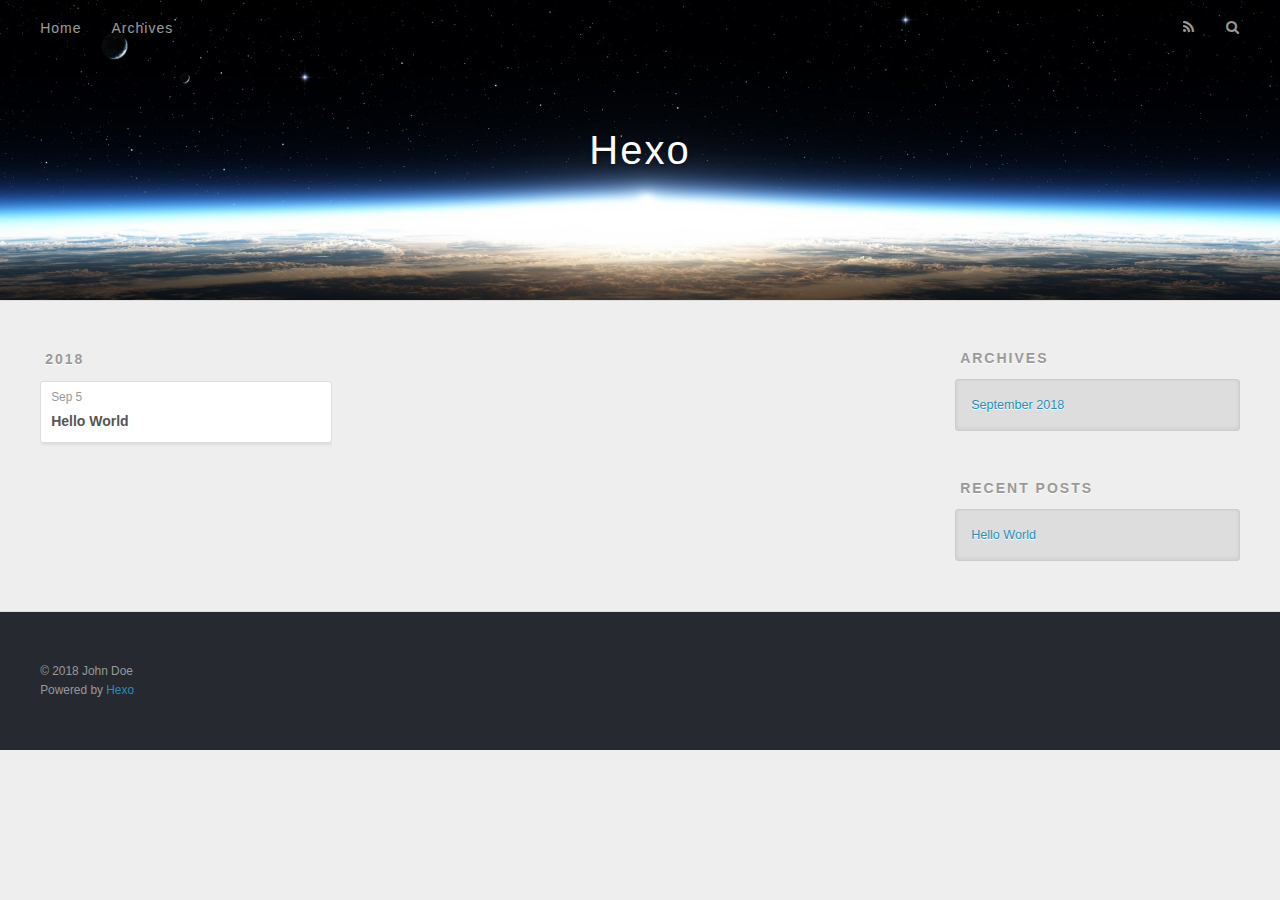
==== archives/index.html @ 798771f1 "Site updated: 2018-09-05 18:01:22" ====
<!DOCTYPE html>
<html>
<head>
  <meta charset="utf-8">
  

  
  <title>Archives | Hexo</title>
  <meta name="viewport" content="width=device-width, initial-scale=1, maximum-scale=1">
  <meta property="og:type" content="website">
<meta property="og:title" content="Hexo">
<meta property="og:url" content="http://yoursite.com/archives/index.html">
<meta property="og:site_name" content="Hexo">
<meta property="og:locale" content="default">
<meta name="twitter:card" content="summary">
<meta name="twitter:title" content="Hexo">
  
    <link rel="alternate" href="/atom.xml" title="Hexo" type="application/atom+xml">
  
  
    <link rel="icon" href="/favicon.png">
  
  
    <link href="//fonts.googleapis.com/css?family=Source+Code+Pro" rel="stylesheet" type="text/css">
  
  <link rel="stylesheet" href="/css/style.css">
</head>

<body>
  <div id="container">
    <div id="wrap">
      <header id="header">
  <div id="banner"></div>
  <div id="header-outer" class="outer">
    <div id="header-title" class="inner">
      <h1 id="logo-wrap">
        <a href="/" id="logo">Hexo</a>
      </h1>
      
    </div>
    <div id="header-inner" class="inner">
      <nav id="main-nav">
        <a id="main-nav-toggle" class="nav-icon"></a>
        
          <a class="main-nav-link" href="/">Home</a>
        
          <a class="main-nav-link" href="/archives">Archives</a>
        
      </nav>
      <nav id="sub-nav">
        
          <a id="nav-rss-link" class="nav-icon" href="/atom.xml" title="RSS Feed"></a>
        
        <a id="nav-search-btn" class="nav-icon" title="Search"></a>
      </nav>
      <div id="search-form-wrap">
        <form action="//google.com/search" method="get" accept-charset="UTF-8" class="search-form"><input type="search" name="q" class="search-form-input" placeholder="Search"><button type="submit" class="search-form-submit">&#xF002;</button><input type="hidden" name="sitesearch" value="http://yoursite.com"></form>
      </div>
    </div>
  </div>
</header>
      <div class="outer">
        <section id="main">
  
  
    
    
      
      
      <section class="archives-wrap">
        <div class="archive-year-wrap">
          <a href="/archives/2018" class="archive-year">2018</a>
        </div>
        <div class="archives">
    
    <article class="archive-article archive-type-post">
  <div class="archive-article-inner">
    <header class="archive-article-header">
      <a href="/2018/09/05/hello-world/" class="archive-article-date">
  <time datetime="2018-09-05T09:45:13.000Z" itemprop="datePublished">Sep 5</time>
</a>
      
  
    <h1 itemprop="name">
      <a class="archive-article-title" href="/2018/09/05/hello-world/">Hello World</a>
    </h1>
  

    </header>
  </div>
</article>
  
  
    </div></section>
  


</section>
        
          <aside id="sidebar">
  
    

  
    

  
    
  
    
  <div class="widget-wrap">
    <h3 class="widget-title">Archives</h3>
    <div class="widget">
      <ul class="archive-list"><li class="archive-list-item"><a class="archive-list-link" href="/archives/2018/09/">September 2018</a></li></ul>
    </div>
  </div>


  
    
  <div class="widget-wrap">
    <h3 class="widget-title">Recent Posts</h3>
    <div class="widget">
      <ul>
        
          <li>
            <a href="/2018/09/05/hello-world/">Hello World</a>
          </li>
        
      </ul>
    </div>
  </div>

  
</aside>
        
      </div>
      <footer id="footer">
  
  <div class="outer">
    <div id="footer-info" class="inner">
      &copy; 2018 John Doe<br>
      Powered by <a href="http://hexo.io/" target="_blank">Hexo</a>
    </div>
  </div>
</footer>
    </div>
    <nav id="mobile-nav">
  
    <a href="/" class="mobile-nav-link">Home</a>
  
    <a href="/archives" class="mobile-nav-link">Archives</a>
  
</nav>
    

<script src="//ajax.googleapis.com/ajax/libs/jquery/2.0.3/jquery.min.js"></script>


  <link rel="stylesheet" href="/fancybox/jquery.fancybox.css">
  <script src="/fancybox/jquery.fancybox.pack.js"></script>


<script src="/js/script.js"></script>



  </div>
</body>
</html>
---- css/style.css ----
body {
  width: 100%;
}
body:before,
body:after {
  content: "";
  display: table;
}
body:after {
  clear: both;
}
html,
body,
div,
span,
applet,
object,
iframe,
h1,
h2,
h3,
h4,
h5,
h6,
p,
blockquote,
pre,
a,
abbr,
acronym,
address,
big,
cite,
code,
del,
dfn,
em,
img,
ins,
kbd,
q,
s,
samp,
small,
strike,
strong,
sub,
sup,
tt,
var,
dl,
dt,
dd,
ol,
ul,
li,
fieldset,
form,
label,
legend,
table,
caption,
tbody,
tfoot,
thead,
tr,
th,
td {
  margin: 0;
  padding: 0;
  border: 0;
  outline: 0;
  font-weight: inherit;
  font-style: inherit;
  font-family: inherit;
  font-size: 100%;
  vertical-align: baseline;
}
body {
  line-height: 1;
  color: #000;
  background: #fff;
}
ol,
ul {
  list-style: none;
}
table {
  border-collapse: separate;
  border-spacing: 0;
  vertical-align: middle;
}
caption,
th,
td {
  text-align: left;
  font-weight: normal;
  vertical-align: middle;
}
a img {
  border: none;
}
input,
button {
  margin: 0;
  padding: 0;
}
input::-moz-focus-inner,
button::-moz-focus-inner {
  border: 0;
  padding: 0;
}
@font-face {
  font-family: FontAwesome;
  font-style: normal;
  font-weight: normal;
  src: url("fonts/fontawesome-webfont.eot?v=#4.0.3");
  src: url("fonts/fontawesome-webfont.eot?#iefix&v=#4.0.3") format("embedded-opentype"), url("fonts/fontawesome-webfont.woff?v=#4.0.3") format("woff"), url("fonts/fontawesome-webfont.ttf?v=#4.0.3") format("truetype"), url("fonts/fontawesome-webfont.svg#fontawesomeregular?v=#4.0.3") format("svg");
}
html,
body,
#container {
  height: 100%;
}
body {
  background: #eee;
  font: 14px -apple-system, BlinkMacSystemFont, "Segoe UI", "Roboto", "Oxygen", "Ubuntu", "Cantarell", "Fira Sans", "Droid Sans", "Helvetica Neue", sans-serif;
  -webkit-text-size-adjust: 100%;
}
.outer {
  max-width: 1220px;
  margin: 0 auto;
  padding: 0 20px;
}
.outer:before,
.outer:after {
  content: "";
  display: table;
}
.outer:after {
  clear: both;
}
.inner {
  display: inline;
  float: left;
  width: 98.33333333333333%;
  margin: 0 0.833333333333333%;
}
.left,
.alignleft {
  float: left;
}
.right,
.alignright {
  float: right;
}
.clear {
  clear: both;
}
#container {
  position: relative;
}
.mobile-nav-on {
  overflow: hidden;
}
#wrap {
  height: 100%;
  width: 100%;
  position: absolute;
  top: 0;
  left: 0;
  -webkit-transition: 0.2s ease-out;
  -moz-transition: 0.2s ease-out;
  -ms-transition: 0.2s ease-out;
  transition: 0.2s ease-out;
  z-index: 1;
  background: #eee;
}
.mobile-nav-on #wrap {
  left: 280px;
}
@media screen and (min-width: 768px) {
  #main {
    display: inline;
    float: left;
    width: 73.33333333333333%;
    margin: 0 0.833333333333333%;
  }
}
.article-date,
.article-category-link,
.archive-year,
.widget-title {
  text-decoration: none;
  text-transform: uppercase;
  letter-spacing: 2px;
  color: #999;
  margin-bottom: 1em;
  margin-left: 5px;
  line-height: 1em;
  text-shadow: 0 1px #fff;
  font-weight: bold;
}
.article-inner,
.archive-article-inner {
  background: #fff;
  -webkit-box-shadow: 1px 2px 3px #ddd;
  box-shadow: 1px 2px 3px #ddd;
  border: 1px solid #ddd;
  border-radius: 3px;
}
.article-entry h1,
.widget h1 {
  font-size: 2em;
}
.article-entry h2,
.widget h2 {
  font-size: 1.5em;
}
.article-entry h3,
.widget h3 {
  font-size: 1.3em;
}
.article-entry h4,
.widget h4 {
  font-size: 1.2em;
}
.article-entry h5,
.widget h5 {
  font-size: 1em;
}
.article-entry h6,
.widget h6 {
  font-size: 1em;
  color: #999;
}
.article-entry hr,
.widget hr {
  border: 1px dashed #ddd;
}
.article-entry strong,
.widget strong {
  font-weight: bold;
}
.article-entry em,
.widget em,
.article-entry cite,
.widget cite {
  font-style: italic;
}
.article-entry sup,
.widget sup,
.article-entry sub,
.widget sub {
  font-size: 0.75em;
  line-height: 0;
  position: relative;
  vertical-align: baseline;
}
.article-entry sup,
.widget sup {
  top: -0.5em;
}
.article-entry sub,
.widget sub {
  bottom: -0.2em;
}
.article-entry small,
.widget small {
  font-size: 0.85em;
}
.article-entry acronym,
.widget acronym,
.article-entry abbr,
.widget abbr {
  border-bottom: 1px dotted;
}
.article-entry ul,
.widget ul,
.article-entry ol,
.widget ol,
.article-entry dl,
.widget dl {
  margin: 0 20px;
  line-height: 1.6em;
}
.article-entry ul ul,
.widget ul ul,
.article-entry ol ul,
.widget ol ul,
.article-entry ul ol,
.widget ul ol,
.article-entry ol ol,
.widget ol ol {
  margin-top: 0;
  margin-bottom: 0;
}
.article-entry ul,
.widget ul {
  list-style: disc;
}
.article-entry ol,
.widget ol {
  list-style: decimal;
}
.article-entry dt,
.widget dt {
  font-weight: bold;
}
#header {
  height: 300px;
  position: relative;
  border-bottom: 1px solid #ddd;
}
#header:before,
#header:after {
  content: "";
  position: absolute;
  left: 0;
  right: 0;
  height: 40px;
}
#header:before {
  top: 0;
  background: -webkit-linear-gradient(rgba(0,0,0,0.2), transparent);
  background: -moz-linear-gradient(rgba(0,0,0,0.2), transparent);
  background: -ms-linear-gradient(rgba(0,0,0,0.2), transparent);
  background: linear-gradient(rgba(0,0,0,0.2), transparent);
}
#header:after {
  bottom: 0;
  background: -webkit-linear-gradient(transparent, rgba(0,0,0,0.2));
  background: -moz-linear-gradient(transparent, rgba(0,0,0,0.2));
  background: -ms-linear-gradient(transparent, rgba(0,0,0,0.2));
  background: linear-gradient(transparent, rgba(0,0,0,0.2));
}
#header-outer {
  height: 100%;
  position: relative;
}
#header-inner {
  position: relative;
  overflow: hidden;
}
#banner {
  position: absolute;
  top: 0;
  left: 0;
  width: 100%;
  height: 100%;
  background: url("images/banner.jpg") center #000;
  -webkit-background-size: cover;
  -moz-background-size: cover;
  background-size: cover;
  z-index: -1;
}
#header-title {
  text-align: center;
  height: 40px;
  position: absolute;
  top: 50%;
  left: 0;
  margin-top: -20px;
}
#logo,
#subtitle {
  text-decoration: none;
  color: #fff;
  font-weight: 300;
  text-shadow: 0 1px 4px rgba(0,0,0,0.3);
}
#logo {
  font-size: 40px;
  line-height: 40px;
  letter-spacing: 2px;
}
#subtitle {
  font-size: 16px;
  line-height: 16px;
  letter-spacing: 1px;
}
#subtitle-wrap {
  margin-top: 16px;
}
#main-nav {
  float: left;
  margin-left: -15px;
}
.nav-icon,
.main-nav-link {
  float: left;
  color: #fff;
  opacity: 0.6;
  text-decoration: none;
  text-shadow: 0 1px rgba(0,0,0,0.2);
  -webkit-transition: opacity 0.2s;
  -moz-transition: opacity 0.2s;
  -ms-transition: opacity 0.2s;
  transition: opacity 0.2s;
  display: block;
  padding: 20px 15px;
}
.nav-icon:hover,
.main-nav-link:hover {
  opacity: 1;
}
.nav-icon {
  font-family: FontAwesome;
  text-align: center;
  font-size: 14px;
  width: 14px;
  height: 14px;
  padding: 20px 15px;
  position: relative;
  cursor: pointer;
}
.main-nav-link {
  font-weight: 300;
  letter-spacing: 1px;
}
@media screen and (max-width: 479px) {
  .main-nav-link {
    display: none;
  }
}
#main-nav-toggle {
  display: none;
}
#main-nav-toggle:before {
  content: "\f0c9";
}
@media screen and (max-width: 479px) {
  #main-nav-toggle {
    display: block;
  }
}
#sub-nav {
  float: right;
  margin-right: -15px;
}
#nav-rss-link:before {
  content: "\f09e";
}
#nav-search-btn:before {
  content: "\f002";
}
#search-form-wrap {
  position: absolute;
  top: 15px;
  width: 150px;
  height: 30px;
  right: -150px;
  opacity: 0;
  -webkit-transition: 0.2s ease-out;
  -moz-transition: 0.2s ease-out;
  -ms-transition: 0.2s ease-out;
  transition: 0.2s ease-out;
}
#search-form-wrap.on {
  opacity: 1;
  right: 0;
}
@media screen and (max-width: 479px) {
  #search-form-wrap {
    width: 100%;
    right: -100%;
  }
}
.search-form {
  position: absolute;
  top: 0;
  left: 0;
  right: 0;
  background: #fff;
  padding: 5px 15px;
  border-radius: 15px;
  -webkit-box-shadow: 0 0 10px rgba(0,0,0,0.3);
  box-shadow: 0 0 10px rgba(0,0,0,0.3);
}
.search-form-input {
  border: none;
  background: none;
  color: #555;
  width: 100%;
  font: 13px -apple-system, BlinkMacSystemFont, "Segoe UI", "Roboto", "Oxygen", "Ubuntu", "Cantarell", "Fira Sans", "Droid Sans", "Helvetica Neue", sans-serif;
  outline: none;
}
.search-form-input::-webkit-search-results-decoration,
.search-form-input::-webkit-search-cancel-button {
  -webkit-appearance: none;
}
.search-form-submit {
  position: absolute;
  top: 50%;
  right: 10px;
  margin-top: -7px;
  font: 13px FontAwesome;
  border: none;
  background: none;
  color: #bbb;
  cursor: pointer;
}
.search-form-submit:hover,
.search-form-submit:focus {
  color: #777;
}
.article {
  margin: 50px 0;
}
.article-inner {
  overflow: hidden;
}
.article-meta:before,
.article-meta:after {
  content: "";
  display: table;
}
.article-meta:after {
  clear: both;
}
.article-date {
  float: left;
}
.article-category {
  float: left;
  line-height: 1em;
  color: #ccc;
  text-shadow: 0 1px #fff;
  margin-left: 8px;
}
.article-category:before {
  content: "\2022";
}
.article-category-link {
  margin: 0 12px 1em;
}
.article-header {
  padding: 20px 20px 0;
}
.article-title {
  text-decoration: none;
  font-size: 2em;
  font-weight: bold;
  color: #555;
  line-height: 1.1em;
  -webkit-transition: color 0.2s;
  -moz-transition: color 0.2s;
  -ms-transition: color 0.2s;
  transition: color 0.2s;
}
a.article-title:hover {
  color: #258fb8;
}
.article-entry {
  color: #555;
  padding: 0 20px;
}
.article-entry:before,
.article-entry:after {
  content: "";
  display: table;
}
.article-entry:after {
  clear: both;
}
.article-entry p,
.article-entry table {
  line-height: 1.6em;
  margin: 1.6em 0;
}
.article-entry h1,
.article-entry h2,
.article-entry h3,
.article-entry h4,
.article-entry h5,
.article-entry h6 {
  font-weight: bold;
}
.article-entry h1,
.article-entry h2,
.article-entry h3,
.article-entry h4,
.article-entry h5,
.article-entry h6 {
  line-height: 1.1em;
  margin: 1.1em 0;
}
.article-entry a {
  color: #258fb8;
  text-decoration: none;
}
.article-entry a:hover {
  text-decoration: underline;
}
.article-entry ul,
.article-entry ol,
.article-entry dl {
  margin-top: 1.6em;
  margin-bottom: 1.6em;
}
.article-entry img,
.article-entry video {
  max-width: 100%;
  height: auto;
  display: block;
  margin: auto;
}
.article-entry iframe {
  border: none;
}
.article-entry table {
  width: 100%;
  border-collapse: collapse;
  border-spacing: 0;
}
.article-entry th {
  font-weight: bold;
  border-bottom: 3px solid #ddd;
  padding-bottom: 0.5em;
}
.article-entry td {
  border-bottom: 1px solid #ddd;
  padding: 10px 0;
}
.article-entry blockquote {
  font-family: Georgia, "Times New Roman", serif;
  font-size: 1.4em;
  margin: 1.6em 20px;
  text-align: center;
}
.article-entry blockquote footer {
  font-size: 14px;
  margin: 1.6em 0;
  font-family: -apple-system, BlinkMacSystemFont, "Segoe UI", "Roboto", "Oxygen", "Ubuntu", "Cantarell", "Fira Sans", "Droid Sans", "Helvetica Neue", sans-serif;
}
.article-entry blockquote footer cite:before {
  content: "—";
  padding: 0 0.5em;
}
.article-entry .pullquote {
  text-align: left;
  width: 45%;
  margin: 0;
}
.article-entry .pullquote.left {
  margin-left: 0.5em;
  margin-right: 1em;
}
.article-entry .pullquote.right {
  margin-right: 0.5em;
  margin-left: 1em;
}
.article-entry .caption {
  color: #999;
  display: block;
  font-size: 0.9em;
  margin-top: 0.5em;
  position: relative;
  text-align: center;
}
.article-entry .video-container {
  position: relative;
  padding-top: 56.25%;
  height: 0;
  overflow: hidden;
}
.article-entry .video-container iframe,
.article-entry .video-container object,
.article-entry .video-container embed {
  position: absolute;
  top: 0;
  left: 0;
  width: 100%;
  height: 100%;
  margin-top: 0;
}
.article-more-link a {
  display: inline-block;
  line-height: 1em;
  padding: 6px 15px;
  border-radius: 15px;
  background: #eee;
  color: #999;
  text-shadow: 0 1px #fff;
  text-decoration: none;
}
.article-more-link a:hover {
  background: #258fb8;
  color: #fff;
  text-decoration: none;
  text-shadow: 0 1px #1e7293;
}
.article-footer {
  font-size: 0.85em;
  line-height: 1.6em;
  border-top: 1px solid #ddd;
  padding-top: 1.6em;
  margin: 0 20px 20px;
}
.article-footer:before,
.article-footer:after {
  content: "";
  display: table;
}
.article-footer:after {
  clear: both;
}
.article-footer a {
  color: #999;
  text-decoration: none;
}
.article-footer a:hover {
  color: #555;
}
.article-tag-list-item {
  float: left;
  margin-right: 10px;
}
.article-tag-list-link:before {
  content: "#";
}
.article-comment-link {
  float: right;
}
.article-comment-link:before {
  content: "\f075";
  font-family: FontAwesome;
  padding-right: 8px;
}
.article-share-link {
  cursor: pointer;
  float: right;
  margin-left: 20px;
}
.article-share-link:before {
  content: "\f064";
  font-family: FontAwesome;
  padding-right: 6px;
}
#article-nav {
  position: relative;
}
#article-nav:before,
#article-nav:after {
  content: "";
  display: table;
}
#article-nav:after {
  clear: both;
}
@media screen and (min-width: 768px) {
  #article-nav {
    margin: 50px 0;
  }
  #article-nav:before {
    width: 8px;
    height: 8px;
    position: absolute;
    top: 50%;
    left: 50%;
    margin-top: -4px;
    margin-left: -4px;
    content: "";
    border-radius: 50%;
    background: #ddd;
    -webkit-box-shadow: 0 1px 2px #fff;
    box-shadow: 0 1px 2px #fff;
  }
}
.article-nav-link-wrap {
  text-decoration: none;
  text-shadow: 0 1px #fff;
  color: #999;
  -webkit-box-sizing: border-box;
  -moz-box-sizing: border-box;
  box-sizing: border-box;
  margin-top: 50px;
  text-align: center;
  display: block;
}
.article-nav-link-wrap:hover {
  color: #555;
}
@media screen and (min-width: 768px) {
  .article-nav-link-wrap {
    width: 50%;
    margin-top: 0;
  }
}
@media screen and (min-width: 768px) {
  #article-nav-newer {
    float: left;
    text-align: right;
    padding-right: 20px;
  }
}
@media screen and (min-width: 768px) {
  #article-nav-older {
    float: right;
    text-align: left;
    padding-left: 20px;
  }
}
.article-nav-caption {
  text-transform: uppercase;
  letter-spacing: 2px;
  color: #ddd;
  line-height: 1em;
  font-weight: bold;
}
#article-nav-newer .article-nav-caption {
  margin-right: -2px;
}
.article-nav-title {
  font-size: 0.85em;
  line-height: 1.6em;
  margin-top: 0.5em;
}
.article-share-box {
  position: absolute;
  display: none;
  background: #fff;
  -webkit-box-shadow: 1px 2px 10px rgba(0,0,0,0.2);
  box-shadow: 1px 2px 10px rgba(0,0,0,0.2);
  border-radius: 3px;
  margin-left: -145px;
  overflow: hidden;
  z-index: 1;
}
.article-share-box.on {
  display: block;
}
.article-share-input {
  width: 100%;
  background: none;
  -webkit-box-sizing: border-box;
  -moz-box-sizing: border-box;
  box-sizing: border-box;
  font: 14px -apple-system, BlinkMacSystemFont, "Segoe UI", "Roboto", "Oxygen", "Ubuntu", "Cantarell", "Fira Sans", "Droid Sans", "Helvetica Neue", sans-serif;
  padding: 0 15px;
  color: #555;
  outline: none;
  border: 1px solid #ddd;
  border-radius: 3px 3px 0 0;
  height: 36px;
  line-height: 36px;
}
.article-share-links {
  background: #eee;
}
.article-share-links:before,
.article-share-links:after {
  content: "";
  display: table;
}
.article-share-links:after {
  clear: both;
}
.article-share-twitter,
.article-share-facebook,
.article-share-pinterest,
.article-share-google {
  width: 50px;
  height: 36px;
  display: block;
  float: left;
  position: relative;
  color: #999;
  text-shadow: 0 1px #fff;
}
.article-share-twitter:before,
.article-share-facebook:before,
.article-share-pinterest:before,
.article-share-google:before {
  font-size: 20px;
  font-family: FontAwesome;
  width: 20px;
  height: 20px;
  position: absolute;
  top: 50%;
  left: 50%;
  margin-top: -10px;
  margin-left: -10px;
  text-align: center;
}
.article-share-twitter:hover,
.article-share-facebook:hover,
.article-share-pinterest:hover,
.article-share-google:hover {
  color: #fff;
}
.article-share-twitter:before {
  content: "\f099";
}
.article-share-twitter:hover {
  background: #00aced;
  text-shadow: 0 1px #008abe;
}
.article-share-facebook:before {
  content: "\f09a";
}
.article-share-facebook:hover {
  background: #3b5998;
  text-shadow: 0 1px #2f477a;
}
.article-share-pinterest:before {
  content: "\f0d2";
}
.article-share-pinterest:hover {
  background: #cb2027;
  text-shadow: 0 1px #a21a1f;
}
.article-share-google:before {
  content: "\f0d5";
}
.article-share-google:hover {
  background: #dd4b39;
  text-shadow: 0 1px #be3221;
}
.article-gallery {
  background: #000;
  position: relative;
}
.article-gallery-photos {
  position: relative;
  overflow: hidden;
}
.article-gallery-img {
  display: none;
  max-width: 100%;
}
.article-gallery-img:first-child {
  display: block;
}
.article-gallery-img.loaded {
  position: absolute;
  display: block;
}
.article-gallery-img img {
  display: block;
  max-width: 100%;
  margin: 0 auto;
}
#comments {
  background: #fff;
  -webkit-box-shadow: 1px 2px 3px #ddd;
  box-shadow: 1px 2px 3px #ddd;
  padding: 20px;
  border: 1px solid #ddd;
  border-radius: 3px;
  margin: 50px 0;
}
#comments a {
  color: #258fb8;
}
.archives-wrap {
  margin: 50px 0;
}
.archives:before,
.archives:after {
  content: "";
  display: table;
}
.archives:after {
  clear: both;
}
.archive-year-wrap {
  margin-bottom: 1em;
}
.archives {
  -webkit-column-gap: 10px;
  -moz-column-gap: 10px;
  column-gap: 10px;
}
@media screen and (min-width: 480px) and (max-width: 767px) {
  .archives {
    -webkit-column-count: 2;
    -moz-column-count: 2;
    column-count: 2;
  }
}
@media screen and (min-width: 768px) {
  .archives {
    -webkit-column-count: 3;
    -moz-column-count: 3;
    column-count: 3;
  }
}
.archive-article {
  -webkit-column-break-inside: avoid;
  page-break-inside: avoid;
  overflow: hidden;
  break-inside: avoid-column;
}
.archive-article-inner {
  padding: 10px;
  margin-bottom: 15px;
}
.archive-article-title {
  text-decoration: none;
  font-weight: bold;
  color: #555;
  -webkit-transition: color 0.2s;
  -moz-transition: color 0.2s;
  -ms-transition: color 0.2s;
  transition: color 0.2s;
  line-height: 1.6em;
}
.archive-article-title:hover {
  color: #258fb8;
}
.archive-article-footer {
  margin-top: 1em;
}
.archive-article-date {
  color: #999;
  text-decoration: none;
  font-size: 0.85em;
  line-height: 1em;
  margin-bottom: 0.5em;
  display: block;
}
#page-nav {
  margin: 50px auto;
  background: #fff;
  -webkit-box-shadow: 1px 2px 3px #ddd;
  box-shadow: 1px 2px 3px #ddd;
  border: 1px solid #ddd;
  border-radius: 3px;
  text-align: center;
  color: #999;
  overflow: hidden;
}
#page-nav:before,
#page-nav:after {
  content: "";
  display: table;
}
#page-nav:after {
  clear: both;
}
#page-nav a,
#page-nav span {
  padding: 10px 20px;
  line-height: 1;
  height: 2ex;
}
#page-nav a {
  color: #999;
  text-decoration: none;
}
#page-nav a:hover {
  background: #999;
  color: #fff;
}
#page-nav .prev {
  float: left;
}
#page-nav .next {
  float: right;
}
#page-nav .page-number {
  display: inline-block;
}
@media screen and (max-width: 479px) {
  #page-nav .page-number {
    display: none;
  }
}
#page-nav .current {
  color: #555;
  font-weight: bold;
}
#page-nav .space {
  color: #ddd;
}
#footer {
  background: #262a30;
  padding: 50px 0;
  border-top: 1px solid #ddd;
  color: #999;
}
#footer a {
  color: #258fb8;
  text-decoration: none;
}
#footer a:hover {
  text-decoration: underline;
}
#footer-info {
  line-height: 1.6em;
  font-size: 0.85em;
}
.article-entry pre,
.article-entry .highlight {
  background: #2d2d2d;
  margin: 0 -20px;
  padding: 15px 20px;
  border-style: solid;
  border-color: #ddd;
  border-width: 1px 0;
  overflow: auto;
  color: #ccc;
  line-height: 22.400000000000002px;
}
.article-entry .highlight .gutter pre,
.article-entry .gist .gist-file .gist-data .line-numbers {
  color: #666;
  font-size: 0.85em;
}
.article-entry pre,
.article-entry code {
  font-family: "Source Code Pro", Consolas, Monaco, Menlo, Consolas, monospace;
}
.article-entry code {
  background: #eee;
  text-shadow: 0 1px #fff;
  padding: 0 0.3em;
}
.article-entry pre code {
  background: none;
  text-shadow: none;
  padding: 0;
}
.article-entry .highlight pre {
  border: none;
  margin: 0;
  padding: 0;
}
.article-entry .highlight table {
  margin: 0;
  width: auto;
}
.article-entry .highlight td {
  border: none;
  padding: 0;
}
.article-entry .highlight figcaption {
  font-size: 0.85em;
  color: #999;
  line-height: 1em;
  margin-bottom: 1em;
}
.article-entry .highlight figcaption:before,
.article-entry .highlight figcaption:after {
  content: "";
  display: table;
}
.article-entry .highlight figcaption:after {
  clear: both;
}
.article-entry .highlight figcaption a {
  float: right;
}
.article-entry .highlight .gutter pre {
  text-align: right;
  padding-right: 20px;
}
.article-entry .highlight .line {
  height: 22.400000000000002px;
}
.article-entry .highlight .line.marked {
  background: #515151;
}
.article-entry .gist {
  margin: 0 -20px;
  border-style: solid;
  border-color: #ddd;
  border-width: 1px 0;
  background: #2d2d2d;
  padding: 15px 20px 15px 0;
}
.article-entry .gist .gist-file {
  border: none;
  font-family: "Source Code Pro", Consolas, Monaco, Menlo, Consolas, monospace;
  margin: 0;
}
.article-entry .gist .gist-file .gist-data {
  background: none;
  border: none;
}
.article-entry .gist .gist-file .gist-data .line-numbers {
  background: none;
  border: none;
  padding: 0 20px 0 0;
}
.article-entry .gist .gist-file .gist-data .line-data {
  padding: 0 !important;
}
.article-entry .gist .gist-file .highlight {
  margin: 0;
  padding: 0;
  border: none;
}
.article-entry .gist .gist-file .gist-meta {
  background: #2d2d2d;
  color: #999;
  font: 0.85em -apple-system, BlinkMacSystemFont, "Segoe UI", "Roboto", "Oxygen", "Ubuntu", "Cantarell", "Fira Sans", "Droid Sans", "Helvetica Neue", sans-serif;
  text-shadow: 0 0;
  padding: 0;
  margin-top: 1em;
  margin-left: 20px;
}
.article-entry .gist .gist-file .gist-meta a {
  color: #258fb8;
  font-weight: normal;
}
.article-entry .gist .gist-file .gist-meta a:hover {
  text-decoration: underline;
}
pre .comment,
pre .title {
  color: #999;
}
pre .variable,
pre .attribute,
pre .tag,
pre .regexp,
pre .ruby .constant,
pre .xml .tag .title,
pre .xml .pi,
pre .xml .doctype,
pre .html .doctype,
pre .css .id,
pre .css .class,
pre .css .pseudo {
  color: #f2777a;
}
pre .number,
pre .preprocessor,
pre .built_in,
pre .literal,
pre .params,
pre .constant {
  color: #f99157;
}
pre .class,
pre .ruby .class .title,
pre .css .rules .attribute {
  color: #9c9;
}
pre .string,
pre .value,
pre .inheritance,
pre .header,
pre .ruby .symbol,
pre .xml .cdata {
  color: #9c9;
}
pre .css .hexcolor {
  color: #6cc;
}
pre .function,
pre .python .decorator,
pre .python .title,
pre .ruby .function .title,
pre .ruby .title .keyword,
pre .perl .sub,
pre .javascript .title,
pre .coffeescript .title {
  color: #69c;
}
pre .keyword,
pre .javascript .function {
  color: #c9c;
}
@media screen and (max-width: 479px) {
  #mobile-nav {
    position: absolute;
    top: 0;
    left: 0;
    width: 280px;
    height: 100%;
    background: #191919;
    border-right: 1px solid #fff;
  }
}
@media screen and (max-width: 479px) {
  .mobile-nav-link {
    display: block;
    color: #999;
    text-decoration: none;
    padding: 15px 20px;
    font-weight: bold;
  }
  .mobile-nav-link:hover {
    color: #fff;
  }
}
@media screen and (min-width: 768px) {
  #sidebar {
    display: inline;
    float: left;
    width: 23.333333333333332%;
    margin: 0 0.833333333333333%;
  }
}
.widget-wrap {
  margin: 50px 0;
}
.widget {
  color: #777;
  text-shadow: 0 1px #fff;
  background: #ddd;
  -webkit-box-shadow: 0 -1px 4px #ccc inset;
  box-shadow: 0 -1px 4px #ccc inset;
  border: 1px solid #ccc;
  padding: 15px;
  border-radius: 3px;
}
.widget a {
  color: #258fb8;
  text-decoration: none;
}
.widget a:hover {
  text-decoration: underline;
}
.widget ul ul,
.widget ol ul,
.widget dl ul,
.widget ul ol,
.widget ol ol,
.widget dl ol,
.widget ul dl,
.widget ol dl,
.widget dl dl {
  margin-left: 15px;
  list-style: disc;
}
.widget {
  line-height: 1.6em;
  word-wrap: break-word;
  font-size: 0.9em;
}
.widget ul,
.widget ol {
  list-style: none;
  margin: 0;
}
.widget ul ul,
.widget ol ul,
.widget ul ol,
.widget ol ol {
  margin: 0 20px;
}
.widget ul ul,
.widget ol ul {
  list-style: disc;
}
.widget ul ol,
.widget ol ol {
  list-style: decimal;
}
.category-list-count,
.tag-list-count,
.archive-list-count {
  padding-left: 5px;
  color: #999;
  font-size: 0.85em;
}
.category-list-count:before,
.tag-list-count:before,
.archive-list-count:before {
  content: "(";
}
.category-list-count:after,
.tag-list-count:after,
.archive-list-count:after {
  content: ")";
}
.tagcloud a {
  margin-right: 5px;
  display: inline-block;
}
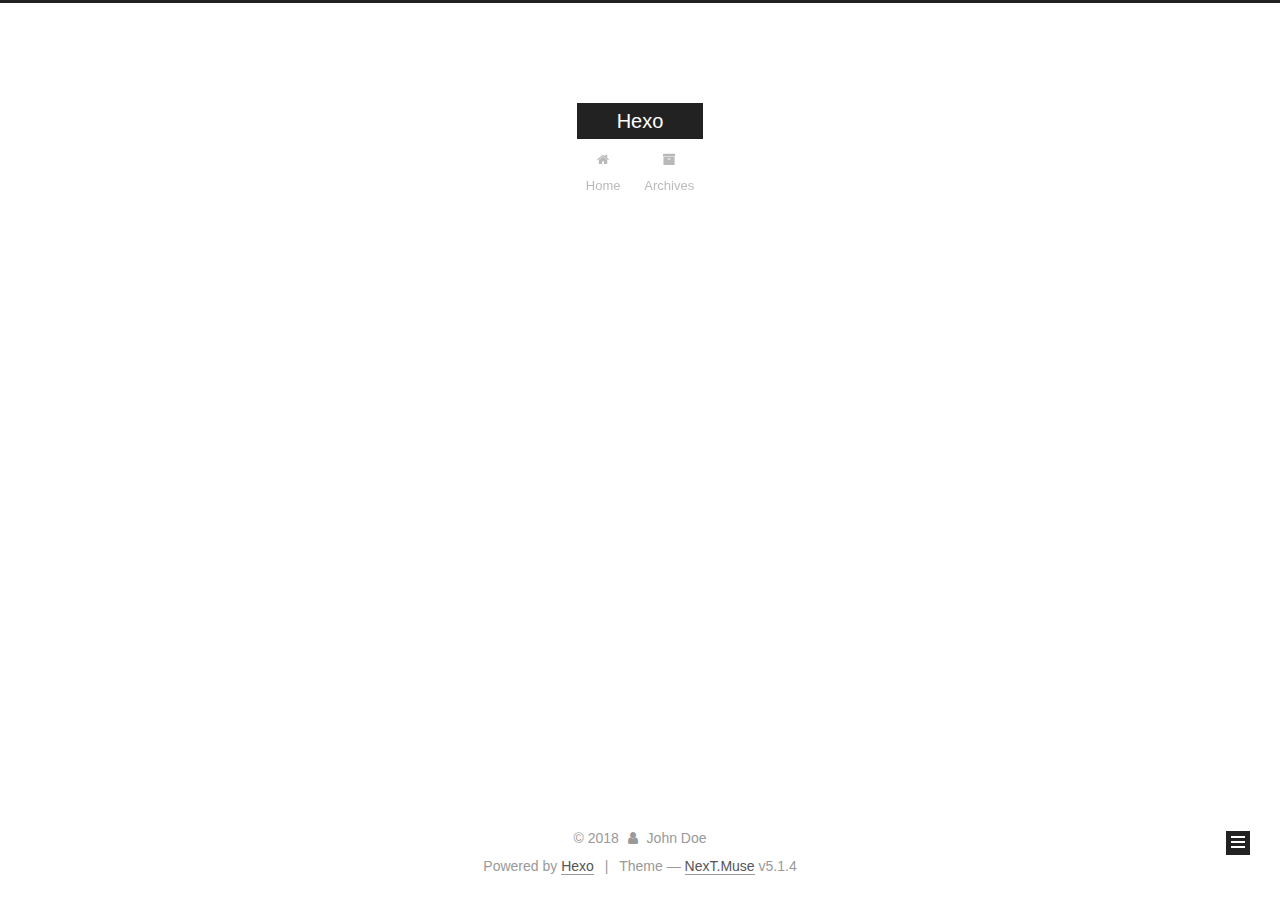
==== commit 6aba70fc: "Site updated: 2018-09-06 08:38:53" ====
--- a/archives/index.html
+++ b/archives/index.html
@@ -1,170 +1,551 @@
 <!DOCTYPE html>
-<html>
+
+
+
+  
+
+
+<html class="theme-next muse use-motion" lang="">
 <head>
-  <meta charset="utf-8">
-  
-
-  
-  <title>Archives | Hexo</title>
-  <meta name="viewport" content="width=device-width, initial-scale=1, maximum-scale=1">
-  <meta property="og:type" content="website">
+  <meta charset="UTF-8"/>
+<meta http-equiv="X-UA-Compatible" content="IE=edge" />
+<meta name="viewport" content="width=device-width, initial-scale=1, maximum-scale=1"/>
+<meta name="theme-color" content="#222">
+
+
+
+
+
+
+
+
+
+<meta http-equiv="Cache-Control" content="no-transform" />
+<meta http-equiv="Cache-Control" content="no-siteapp" />
+
+
+
+
+
+
+
+
+
+
+
+
+
+
+
+
+  
+  
+  <link href="/lib/fancybox/source/jquery.fancybox.css?v=2.1.5" rel="stylesheet" type="text/css" />
+
+
+
+
+
+
+
+<link href="/lib/font-awesome/css/font-awesome.min.css?v=4.6.2" rel="stylesheet" type="text/css" />
+
+<link href="/css/main.css?v=5.1.4" rel="stylesheet" type="text/css" />
+
+
+  <link rel="apple-touch-icon" sizes="180x180" href="/images/apple-touch-icon-next.png?v=5.1.4">
+
+
+  <link rel="icon" type="image/png" sizes="32x32" href="/images/favicon-32x32-next.png?v=5.1.4">
+
+
+  <link rel="icon" type="image/png" sizes="16x16" href="/images/favicon-16x16-next.png?v=5.1.4">
+
+
+  <link rel="mask-icon" href="/images/logo.svg?v=5.1.4" color="#222">
+
+
+
+
+
+  <meta name="keywords" content="Hexo, NexT" />
+
+
+
+
+
+
+
+
+
+
+<meta property="og:type" content="website">
 <meta property="og:title" content="Hexo">
 <meta property="og:url" content="http://yoursite.com/archives/index.html">
 <meta property="og:site_name" content="Hexo">
 <meta property="og:locale" content="default">
 <meta name="twitter:card" content="summary">
 <meta name="twitter:title" content="Hexo">
-  
-    <link rel="alternate" href="/atom.xml" title="Hexo" type="application/atom+xml">
-  
-  
-    <link rel="icon" href="/favicon.png">
-  
-  
-    <link href="//fonts.googleapis.com/css?family=Source+Code+Pro" rel="stylesheet" type="text/css">
-  
-  <link rel="stylesheet" href="/css/style.css">
+
+
+
+<script type="text/javascript" id="hexo.configurations">
+  var NexT = window.NexT || {};
+  var CONFIG = {
+    root: '/',
+    scheme: 'Muse',
+    version: '5.1.4',
+    sidebar: {"position":"left","display":"post","offset":12,"b2t":false,"scrollpercent":false,"onmobile":false},
+    fancybox: true,
+    tabs: true,
+    motion: {"enable":true,"async":false,"transition":{"post_block":"fadeIn","post_header":"slideDownIn","post_body":"slideDownIn","coll_header":"slideLeftIn","sidebar":"slideUpIn"}},
+    duoshuo: {
+      userId: '0',
+      author: 'Author'
+    },
+    algolia: {
+      applicationID: '',
+      apiKey: '',
+      indexName: '',
+      hits: {"per_page":10},
+      labels: {"input_placeholder":"Search for Posts","hits_empty":"We didn't find any results for the search: ${query}","hits_stats":"${hits} results found in ${time} ms"}
+    }
+  };
+</script>
+
+
+
+  <link rel="canonical" href="http://yoursite.com/archives/"/>
+
+
+
+
+
+  <title>Archive | Hexo</title>
+  
+
+
+
+
+
+
+
+
 </head>
 
-<body>
-  <div id="container">
-    <div id="wrap">
-      <header id="header">
-  <div id="banner"></div>
-  <div id="header-outer" class="outer">
-    <div id="header-title" class="inner">
-      <h1 id="logo-wrap">
-        <a href="/" id="logo">Hexo</a>
-      </h1>
-      
+<body itemscope itemtype="http://schema.org/WebPage" lang="default">
+
+  
+  
+    
+  
+
+  <div class="container sidebar-position-left page-archive">
+    <div class="headband"></div>
+
+    <header id="header" class="header" itemscope itemtype="http://schema.org/WPHeader">
+      <div class="header-inner"><div class="site-brand-wrapper">
+  <div class="site-meta ">
+    
+
+    <div class="custom-logo-site-title">
+      <a href="/"  class="brand" rel="start">
+        <span class="logo-line-before"><i></i></span>
+        <span class="site-title">Hexo</span>
+        <span class="logo-line-after"><i></i></span>
+      </a>
     </div>
-    <div id="header-inner" class="inner">
-      <nav id="main-nav">
-        <a id="main-nav-toggle" class="nav-icon"></a>
-        
-          <a class="main-nav-link" href="/">Home</a>
-        
-          <a class="main-nav-link" href="/archives">Archives</a>
-        
-      </nav>
-      <nav id="sub-nav">
-        
-          <a id="nav-rss-link" class="nav-icon" href="/atom.xml" title="RSS Feed"></a>
-        
-        <a id="nav-search-btn" class="nav-icon" title="Search"></a>
-      </nav>
-      <div id="search-form-wrap">
-        <form action="//google.com/search" method="get" accept-charset="UTF-8" class="search-form"><input type="search" name="q" class="search-form-input" placeholder="Search"><button type="submit" class="search-form-submit">&#xF002;</button><input type="hidden" name="sitesearch" value="http://yoursite.com"></form>
+      
+        <p class="site-subtitle"></p>
+      
+  </div>
+
+  <div class="site-nav-toggle">
+    <button>
+      <span class="btn-bar"></span>
+      <span class="btn-bar"></span>
+      <span class="btn-bar"></span>
+    </button>
+  </div>
+</div>
+
+<nav class="site-nav">
+  
+
+  
+    <ul id="menu" class="menu">
+      
+        
+        <li class="menu-item menu-item-home">
+          <a href="/" rel="section">
+            
+              <i class="menu-item-icon fa fa-fw fa-home"></i> <br />
+            
+            Home
+          </a>
+        </li>
+      
+        
+        <li class="menu-item menu-item-archives">
+          <a href="/archives/" rel="section">
+            
+              <i class="menu-item-icon fa fa-fw fa-archive"></i> <br />
+            
+            Archives
+          </a>
+        </li>
+      
+
+      
+    </ul>
+  
+
+  
+</nav>
+
+
+
+ </div>
+    </header>
+
+    <main id="main" class="main">
+      <div class="main-inner">
+        <div class="content-wrap">
+          <div id="content" class="content">
+            
+
+  
+  
+  
+  <div class="post-block archive">
+    <div id="posts" class="posts-collapse">
+      <span class="archive-move-on"></span>
+
+      <span class="archive-page-counter">
+        
+        
+        
+          
+        
+        Um..! 1 post. Keep on posting.
+      </span>
+
+      
+
+        
+        
+        
+
+        
+          
+          <div class="collection-title">
+            <h1 class="archive-year" id="archive-year-2018">2018</h1>
+          </div>
+        
+        
+
+        
+
+  <article class="post post-type-normal" itemscope itemtype="http://schema.org/Article">
+    <header class="post-header">
+
+      <h2 class="post-title">
+        
+            <a class="post-title-link" href="/2018/09/05/hello-world/" itemprop="url">
+              
+                <span itemprop="name">Hello World</span>
+              
+            </a>
+        
+      </h2>
+
+      <div class="post-meta">
+        <time class="post-time" itemprop="dateCreated"
+              datetime="2018-09-05T17:45:13+08:00"
+              content="2018-09-05" >
+          09-05
+        </time>
       </div>
+
+    </header>
+  </article>
+
+
+
+      
+
     </div>
   </div>
-</header>
-      <div class="outer">
-        <section id="main">
-  
-  
-    
-    
-      
-      
-      <section class="archives-wrap">
-        <div class="archive-year-wrap">
-          <a href="/archives/2018" class="archive-year">2018</a>
+  
+  
+  
+
+  
+
+
+
+          </div>
+          
+
+
+          
+
         </div>
-        <div class="archives">
-    
-    <article class="archive-article archive-type-post">
-  <div class="archive-article-inner">
-    <header class="archive-article-header">
-      <a href="/2018/09/05/hello-world/" class="archive-article-date">
-  <time datetime="2018-09-05T09:45:13.000Z" itemprop="datePublished">Sep 5</time>
-</a>
-      
-  
-    <h1 itemprop="name">
-      <a class="archive-article-title" href="/2018/09/05/hello-world/">Hello World</a>
-    </h1>
-  
-
-    </header>
-  </div>
-</article>
-  
-  
-    </div></section>
-  
-
-
-</section>
-        
-          <aside id="sidebar">
-  
-    
-
-  
-    
-
-  
-    
-  
-    
-  <div class="widget-wrap">
-    <h3 class="widget-title">Archives</h3>
-    <div class="widget">
-      <ul class="archive-list"><li class="archive-list-item"><a class="archive-list-link" href="/archives/2018/09/">September 2018</a></li></ul>
+        
+          
+  
+  <div class="sidebar-toggle">
+    <div class="sidebar-toggle-line-wrap">
+      <span class="sidebar-toggle-line sidebar-toggle-line-first"></span>
+      <span class="sidebar-toggle-line sidebar-toggle-line-middle"></span>
+      <span class="sidebar-toggle-line sidebar-toggle-line-last"></span>
     </div>
   </div>
 
-
-  
+  <aside id="sidebar" class="sidebar">
     
-  <div class="widget-wrap">
-    <h3 class="widget-title">Recent Posts</h3>
-    <div class="widget">
-      <ul>
-        
-          <li>
-            <a href="/2018/09/05/hello-world/">Hello World</a>
-          </li>
-        
-      </ul>
+    <div class="sidebar-inner">
+
+      
+
+      
+
+      <section class="site-overview-wrap sidebar-panel sidebar-panel-active">
+        <div class="site-overview">
+          <div class="site-author motion-element" itemprop="author" itemscope itemtype="http://schema.org/Person">
+            
+              <p class="site-author-name" itemprop="name">John Doe</p>
+              <p class="site-description motion-element" itemprop="description"></p>
+          </div>
+
+          <nav class="site-state motion-element">
+
+            
+              <div class="site-state-item site-state-posts">
+              
+                <a href="/archives/">
+              
+                  <span class="site-state-item-count">1</span>
+                  <span class="site-state-item-name">posts</span>
+                </a>
+              </div>
+            
+
+            
+
+            
+
+          </nav>
+
+          
+
+          
+
+          
+          
+
+          
+          
+
+          
+
+        </div>
+      </section>
+
+      
+
+      
+
     </div>
+  </aside>
+
+
+        
+      </div>
+    </main>
+
+    <footer id="footer" class="footer">
+      <div class="footer-inner">
+        <div class="copyright">&copy; <span itemprop="copyrightYear">2018</span>
+  <span class="with-love">
+    <i class="fa fa-user"></i>
+  </span>
+  <span class="author" itemprop="copyrightHolder">John Doe</span>
+
+  
+</div>
+
+
+  <div class="powered-by">Powered by <a class="theme-link" target="_blank" href="https://hexo.io">Hexo</a></div>
+
+
+
+  <span class="post-meta-divider">|</span>
+
+
+
+  <div class="theme-info">Theme &mdash; <a class="theme-link" target="_blank" href="https://github.com/iissnan/hexo-theme-next">NexT.Muse</a> v5.1.4</div>
+
+
+
+
+        
+
+
+
+
+
+
+
+        
+      </div>
+    </footer>
+
+    
+      <div class="back-to-top">
+        <i class="fa fa-arrow-up"></i>
+        
+      </div>
+    
+
+    
+
   </div>
 
   
-</aside>
-        
-      </div>
-      <footer id="footer">
-  
-  <div class="outer">
-    <div id="footer-info" class="inner">
-      &copy; 2018 John Doe<br>
-      Powered by <a href="http://hexo.io/" target="_blank">Hexo</a>
-    </div>
-  </div>
-</footer>
-    </div>
-    <nav id="mobile-nav">
-  
-    <a href="/" class="mobile-nav-link">Home</a>
-  
-    <a href="/archives" class="mobile-nav-link">Archives</a>
-  
-</nav>
-    
-
-<script src="//ajax.googleapis.com/ajax/libs/jquery/2.0.3/jquery.min.js"></script>
-
-
-  <link rel="stylesheet" href="/fancybox/jquery.fancybox.css">
-  <script src="/fancybox/jquery.fancybox.pack.js"></script>
-
-
-<script src="/js/script.js"></script>
-
-
-
-  </div>
+
+<script type="text/javascript">
+  if (Object.prototype.toString.call(window.Promise) !== '[object Function]') {
+    window.Promise = null;
+  }
+</script>
+
+
+
+
+
+
+
+
+
+  
+
+
+
+
+
+
+
+
+
+
+
+
+  
+  
+    <script type="text/javascript" src="/lib/jquery/index.js?v=2.1.3"></script>
+  
+
+  
+  
+    <script type="text/javascript" src="/lib/fastclick/lib/fastclick.min.js?v=1.0.6"></script>
+  
+
+  
+  
+    <script type="text/javascript" src="/lib/jquery_lazyload/jquery.lazyload.js?v=1.9.7"></script>
+  
+
+  
+  
+    <script type="text/javascript" src="/lib/velocity/velocity.min.js?v=1.2.1"></script>
+  
+
+  
+  
+    <script type="text/javascript" src="/lib/velocity/velocity.ui.min.js?v=1.2.1"></script>
+  
+
+  
+  
+    <script type="text/javascript" src="/lib/fancybox/source/jquery.fancybox.pack.js?v=2.1.5"></script>
+  
+
+
+  
+
+
+  <script type="text/javascript" src="/js/src/utils.js?v=5.1.4"></script>
+
+  <script type="text/javascript" src="/js/src/motion.js?v=5.1.4"></script>
+
+
+
+  
+  
+
+  
+
+  
+
+
+  <script type="text/javascript" src="/js/src/bootstrap.js?v=5.1.4"></script>
+
+
+
+  
+
+
+  
+
+
+
+
+	
+
+
+
+
+
+  
+
+
+
+
+
+  
+
+
+
+
+
+
+
+
+
+
+
+
+  
+
+
+
+
+
+  
+
+  
+
+  
+
+  
+  
+
+  
+
+  
+
+  
+
 </body>
-</html>+</html>
--- a/css/main.css
+++ b/css/main.css
@@ -0,0 +1,2662 @@
+/* normalize.css v3.0.2 | MIT License | git.io/normalize */
+html {
+  font-family: sans-serif; /* 1 */
+  -ms-text-size-adjust: 100%; /* 2 */
+  -webkit-text-size-adjust: 100%; /* 2 */
+}
+body {
+  margin: 0;
+}
+article,
+aside,
+details,
+figcaption,
+figure,
+footer,
+header,
+hgroup,
+main,
+menu,
+nav,
+section,
+summary {
+  display: block;
+}
+audio,
+canvas,
+progress,
+video {
+  display: inline-block; /* 1 */
+  vertical-align: baseline; /* 2 */
+}
+audio:not([controls]) {
+  display: none;
+  height: 0;
+}
+[hidden],
+template {
+  display: none;
+}
+a {
+  background-color: transparent;
+}
+a:active,
+a:hover {
+  outline: 0;
+}
+abbr[title] {
+  border-bottom: 1px dotted;
+}
+b,
+strong {
+  font-weight: bold;
+}
+dfn {
+  font-style: italic;
+}
+h1 {
+  font-size: 2em;
+  margin: 0.67em 0;
+}
+mark {
+  background: #ff0;
+  color: #000;
+}
+small {
+  font-size: 80%;
+}
+sub,
+sup {
+  font-size: 75%;
+  line-height: 0;
+  position: relative;
+  vertical-align: baseline;
+}
+sup {
+  top: -0.5em;
+}
+sub {
+  bottom: -0.25em;
+}
+img {
+  border: 0;
+}
+svg:not(:root) {
+  overflow: hidden;
+}
+figure {
+  margin: 1em 40px;
+}
+hr {
+  -moz-box-sizing: content-box;
+  box-sizing: content-box;
+  height: 0;
+}
+pre {
+  overflow: auto;
+}
+code,
+kbd,
+pre,
+samp {
+  font-family: monospace, monospace;
+  font-size: 1em;
+}
+button,
+input,
+optgroup,
+select,
+textarea {
+  color: inherit; /* 1 */
+  font: inherit; /* 2 */
+  margin: 0; /* 3 */
+}
+button {
+  overflow: visible;
+}
+button,
+select {
+  text-transform: none;
+}
+button,
+html input[type="button"],
+input[type="reset"],
+input[type="submit"] {
+  -webkit-appearance: button; /* 2 */
+  cursor: pointer; /* 3 */
+}
+button[disabled],
+html input[disabled] {
+  cursor: default;
+}
+button::-moz-focus-inner,
+input::-moz-focus-inner {
+  border: 0;
+  padding: 0;
+}
+input {
+  line-height: normal;
+}
+input[type="checkbox"],
+input[type="radio"] {
+  box-sizing: border-box; /* 1 */
+  padding: 0; /* 2 */
+}
+input[type="number"]::-webkit-inner-spin-button,
+input[type="number"]::-webkit-outer-spin-button {
+  height: auto;
+}
+input[type="search"] {
+  -webkit-appearance: textfield; /* 1 */
+  -moz-box-sizing: content-box;
+  -webkit-box-sizing: content-box; /* 2 */
+  box-sizing: content-box;
+}
+input[type="search"]::-webkit-search-cancel-button,
+input[type="search"]::-webkit-search-decoration {
+  -webkit-appearance: none;
+}
+fieldset {
+  border: 1px solid #c0c0c0;
+  margin: 0 2px;
+  padding: 0.35em 0.625em 0.75em;
+}
+legend {
+  border: 0; /* 1 */
+  padding: 0; /* 2 */
+}
+textarea {
+  overflow: auto;
+}
+optgroup {
+  font-weight: bold;
+}
+table {
+  border-collapse: collapse;
+  border-spacing: 0;
+}
+td,
+th {
+  padding: 0;
+}
+::selection {
+  background: #262a30;
+  color: #fff;
+}
+body {
+  position: relative;
+  font-family: 'Lato', "PingFang SC", "Microsoft YaHei", sans-serif;
+  font-size: 14px;
+  line-height: 2;
+  color: #555;
+  background: #fff;
+}
+@media (max-width: 767px) {
+  body {
+    padding-right: 0 !important;
+  }
+}
+@media (min-width: 768px) and (max-width: 991px) {
+  body {
+    padding-right: 0 !important;
+  }
+}
+@media (min-width: 1600px) {
+  body {
+    font-size: 16px;
+  }
+}
+h1,
+h2,
+h3,
+h4,
+h5,
+h6 {
+  margin: 0;
+  padding: 0;
+  font-weight: bold;
+  line-height: 1.5;
+  font-family: 'Lato', "PingFang SC", "Microsoft YaHei", sans-serif;
+}
+h2,
+h3,
+h4,
+h5,
+h6 {
+  margin: 20px 0 15px;
+}
+h1 {
+  font-size: 22px;
+}
+@media (max-width: 767px) {
+  h1 {
+    font-size: 18px;
+  }
+}
+h2 {
+  font-size: 20px;
+}
+@media (max-width: 767px) {
+  h2 {
+    font-size: 16px;
+  }
+}
+h3 {
+  font-size: 18px;
+}
+@media (max-width: 767px) {
+  h3 {
+    font-size: 14px;
+  }
+}
+h4 {
+  font-size: 16px;
+}
+@media (max-width: 767px) {
+  h4 {
+    font-size: 12px;
+  }
+}
+h5 {
+  font-size: 14px;
+}
+@media (max-width: 767px) {
+  h5 {
+    font-size: 10px;
+  }
+}
+h6 {
+  font-size: 12px;
+}
+@media (max-width: 767px) {
+  h6 {
+    font-size: 8px;
+  }
+}
+p {
+  margin: 0 0 20px 0;
+}
+a {
+  color: #555;
+  text-decoration: none;
+  outline: none;
+  border-bottom: 1px solid #999;
+  word-wrap: break-word;
+}
+a:hover {
+  color: #222;
+  border-bottom-color: #222;
+}
+blockquote {
+  margin: 0;
+  padding: 0;
+}
+img {
+  display: block;
+  margin: auto;
+  max-width: 100%;
+  height: auto;
+}
+hr {
+  margin: 40px 0;
+  height: 3px;
+  border: none;
+  background-color: #ddd;
+  background-image: repeating-linear-gradient(-45deg, #fff, #fff 4px, transparent 4px, transparent 8px);
+}
+blockquote {
+  padding: 0 15px;
+  color: #666;
+  border-left: 4px solid #ddd;
+}
+blockquote cite::before {
+  content: "-";
+  padding: 0 5px;
+}
+dt {
+  font-weight: 700;
+}
+dd {
+  margin: 0;
+  padding: 0;
+}
+kbd {
+  border: 1px solid #ccc;
+  border-radius: 0.2em;
+  box-shadow: 0.1em 0.1em 0.2em rgba(0,0,0,0.1);
+  background-color: #f9f9f9;
+  font-family: inherit;
+  background-image: -webkit-linear-gradient(top, #eee, #fff, #eee);
+  padding: 0.1em 0.3em;
+  white-space: nowrap;
+}
+.text-left {
+  text-align: left;
+}
+.text-center {
+  text-align: center;
+}
+.text-right {
+  text-align: right;
+}
+.text-justify {
+  text-align: justify;
+}
+.text-nowrap {
+  white-space: nowrap;
+}
+.text-lowercase {
+  text-transform: lowercase;
+}
+.text-uppercase {
+  text-transform: uppercase;
+}
+.text-capitalize {
+  text-transform: capitalize;
+}
+.center-block {
+  display: block;
+  margin-left: auto;
+  margin-right: auto;
+}
+.clearfix:before,
+.clearfix:after {
+  content: " ";
+  display: table;
+}
+.clearfix:after {
+  clear: both;
+}
+.pullquote {
+  width: 45%;
+}
+.pullquote.left {
+  float: left;
+  margin-left: 5px;
+  margin-right: 10px;
+}
+.pullquote.right {
+  float: right;
+  margin-left: 10px;
+  margin-right: 5px;
+}
+.affix.affix.affix {
+  position: fixed;
+}
+.translation {
+  margin-top: -20px;
+  font-size: 14px;
+  color: #999;
+}
+.scrollbar-measure {
+  width: 100px;
+  height: 100px;
+  overflow: scroll;
+  position: absolute;
+  top: -9999px;
+}
+.use-motion .motion-element {
+  opacity: 0;
+}
+table {
+  margin: 20px 0;
+  width: 100%;
+  border-collapse: collapse;
+  border-spacing: 0;
+  border: 1px solid #ddd;
+  font-size: 14px;
+  table-layout: fixed;
+  word-wrap: break-all;
+}
+table>tbody>tr:nth-of-type(odd) {
+  background-color: #f9f9f9;
+}
+table>tbody>tr:hover {
+  background-color: #f5f5f5;
+}
+caption,
+th,
+td {
+  padding: 8px;
+  text-align: left;
+  vertical-align: middle;
+  font-weight: normal;
+}
+th,
+td {
+  border-bottom: 3px solid #ddd;
+  border-right: 1px solid #eee;
+}
+th {
+  padding-bottom: 10px;
+  font-weight: 700;
+}
+td {
+  border-bottom-width: 1px;
+}
+html,
+body {
+  height: 100%;
+}
+.container {
+  position: relative;
+  min-height: 100%;
+}
+.header-inner {
+  margin: 0 auto;
+  padding: 100px 0 70px;
+  width: 700px;
+}
+@media (min-width: 1600px) {
+  .container .header-inner {
+    width: 900px;
+  }
+}
+.main {
+  padding-bottom: 150px;
+}
+.main-inner {
+  margin: 0 auto;
+  width: 700px;
+}
+@media (min-width: 1600px) {
+  .container .main-inner {
+    width: 900px;
+  }
+}
+.footer {
+  position: absolute;
+  left: 0;
+  bottom: 0;
+  width: 100%;
+  min-height: 50px;
+}
+.footer-inner {
+  box-sizing: border-box;
+  margin: 20px auto;
+  width: 700px;
+}
+@media (min-width: 1600px) {
+  .container .footer-inner {
+    width: 900px;
+  }
+}
+pre,
+.highlight {
+  overflow: auto;
+  margin: 20px 0;
+  padding: 0;
+  font-size: 13px;
+  color: #4d4d4c;
+  background: #f7f7f7;
+  line-height: 1.6;
+}
+pre,
+code {
+  font-family: consolas, Menlo, "PingFang SC", "Microsoft YaHei", monospace;
+}
+code {
+  padding: 2px 4px;
+  word-wrap: break-word;
+  color: #555;
+  background: #eee;
+  border-radius: 3px;
+  font-size: 13px;
+}
+pre {
+  padding: 10px;
+}
+pre code {
+  padding: 0;
+  color: #4d4d4c;
+  background: none;
+  text-shadow: none;
+}
+.highlight {
+  border-radius: 1px;
+}
+.highlight pre {
+  border: none;
+  margin: 0;
+  padding: 10px 0;
+}
+.highlight table {
+  margin: 0;
+  width: auto;
+  border: none;
+}
+.highlight td {
+  border: none;
+  padding: 0;
+}
+.highlight figcaption {
+  font-size: 1em;
+  color: #4d4d4c;
+  line-height: 1em;
+  margin-bottom: 1em;
+}
+.highlight figcaption:before,
+.highlight figcaption:after {
+  content: " ";
+  display: table;
+}
+.highlight figcaption:after {
+  clear: both;
+}
+.highlight figcaption a {
+  float: right;
+  color: #4d4d4c;
+}
+.highlight figcaption a:hover {
+  border-bottom-color: #4d4d4c;
+}
+.highlight .gutter pre {
+  padding-left: 10px;
+  padding-right: 10px;
+  color: #869194;
+  text-align: right;
+  background-color: #eff2f3;
+}
+.highlight .code pre {
+  width: 100%;
+  padding-left: 10px;
+  padding-right: 10px;
+  background-color: #f7f7f7;
+}
+.highlight .line {
+  height: 20px;
+}
+.gutter {
+  -webkit-user-select: none;
+  -moz-user-select: none;
+  -ms-user-select: none;
+  user-select: none;
+}
+.gist table {
+  width: auto;
+}
+.gist table td {
+  border: none;
+}
+pre .deletion {
+  background: #fdd;
+}
+pre .addition {
+  background: #dfd;
+}
+pre .meta {
+  color: #8959a8;
+}
+pre .comment {
+  color: #8e908c;
+}
+pre .variable,
+pre .attribute,
+pre .tag,
+pre .regexp,
+pre .ruby .constant,
+pre .xml .tag .title,
+pre .xml .pi,
+pre .xml .doctype,
+pre .html .doctype,
+pre .css .id,
+pre .css .class,
+pre .css .pseudo {
+  color: #c82829;
+}
+pre .number,
+pre .preprocessor,
+pre .built_in,
+pre .literal,
+pre .params,
+pre .constant,
+pre .command {
+  color: #f5871f;
+}
+pre .ruby .class .title,
+pre .css .rules .attribute,
+pre .string,
+pre .value,
+pre .inheritance,
+pre .header,
+pre .ruby .symbol,
+pre .xml .cdata,
+pre .special,
+pre .number,
+pre .formula {
+  color: #718c00;
+}
+pre .title,
+pre .css .hexcolor {
+  color: #3e999f;
+}
+pre .function,
+pre .python .decorator,
+pre .python .title,
+pre .ruby .function .title,
+pre .ruby .title .keyword,
+pre .perl .sub,
+pre .javascript .title,
+pre .coffeescript .title {
+  color: #4271ae;
+}
+pre .keyword,
+pre .javascript .function {
+  color: #8959a8;
+}
+.full-image.full-image.full-image.full-image {
+  border: none;
+  max-width: 100%;
+  width: auto;
+  margin: 20px auto 25px;
+}
+@media (min-width: 992px) {
+  .full-image.full-image.full-image.full-image {
+    max-width: none;
+    width: 110%;
+    margin: 25px -5%;
+  }
+}
+.blockquote-center,
+.page-home .post-type-quote blockquote,
+.page-post-detail .post-type-quote blockquote {
+  position: relative;
+  margin: 40px 0;
+  padding: 0;
+  border-left: none;
+  text-align: center;
+}
+.blockquote-center::before,
+.page-home .post-type-quote blockquote::before,
+.page-post-detail .post-type-quote blockquote::before,
+.blockquote-center::after,
+.page-home .post-type-quote blockquote::after,
+.page-post-detail .post-type-quote blockquote::after {
+  position: absolute;
+  content: ' ';
+  display: block;
+  width: 100%;
+  height: 24px;
+  opacity: 0.2;
+  background-repeat: no-repeat;
+  background-position: 0 -6px;
+  background-size: 22px 22px;
+}
+.blockquote-center::before,
+.page-home .post-type-quote blockquote::before,
+.page-post-detail .post-type-quote blockquote::before {
+  top: -20px;
+  background-image: url("../images/quote-l.svg");
+  border-top: 1px solid #ccc;
+}
+.blockquote-center::after,
+.page-home .post-type-quote blockquote::after,
+.page-post-detail .post-type-quote blockquote::after {
+  bottom: -20px;
+  background-image: url("../images/quote-r.svg");
+  border-bottom: 1px solid #ccc;
+  background-position: 100% 8px;
+}
+.blockquote-center p,
+.page-home .post-type-quote blockquote p,
+.page-post-detail .post-type-quote blockquote p,
+.blockquote-center div,
+.page-home .post-type-quote blockquote div,
+.page-post-detail .post-type-quote blockquote div {
+  text-align: center;
+}
+.post .post-body .group-picture img {
+  box-sizing: border-box;
+  padding: 0 3px;
+  border: none;
+}
+.post .group-picture-row {
+  overflow: hidden;
+  margin-top: 6px;
+}
+.post .group-picture-row:first-child {
+  margin-top: 0;
+}
+.post .group-picture-column {
+  float: left;
+}
+.page-post-detail .post-body .group-picture-column {
+  float: none;
+  margin-top: 10px;
+  width: auto !important;
+}
+.page-post-detail .post-body .group-picture-column img {
+  margin: 0 auto;
+}
+.page-archive .group-picture-container {
+  overflow: hidden;
+}
+.page-archive .group-picture-row {
+  float: left;
+}
+.page-archive .group-picture-row:first-child {
+  margin-top: 6px;
+}
+.page-archive .group-picture-column {
+  max-width: 150px;
+  max-height: 150px;
+}
+.post-body .note {
+  position: relative;
+  padding: 15px;
+  margin-bottom: 20px;
+  border: 1px solid #eee;
+  border-left-width: 5px;
+  border-radius: 3px;
+}
+.post-body .note h2,
+.post-body .note h3,
+.post-body .note h4,
+.post-body .note h5,
+.post-body .note h6 {
+  margin-top: 0;
+  margin-bottom: 0;
+  border-bottom: initial;
+  padding-top: 0 !important;
+}
+.post-body .note p:first-child,
+.post-body .note ul:first-child,
+.post-body .note ol:first-child,
+.post-body .note table:first-child,
+.post-body .note pre:first-child,
+.post-body .note blockquote:first-child {
+  margin-top: 0;
+}
+.post-body .note p:last-child,
+.post-body .note ul:last-child,
+.post-body .note ol:last-child,
+.post-body .note table:last-child,
+.post-body .note pre:last-child,
+.post-body .note blockquote:last-child {
+  margin-bottom: 0;
+}
+.post-body .note.default {
+  border-left-color: #777;
+}
+.post-body .note.default h2,
+.post-body .note.default h3,
+.post-body .note.default h4,
+.post-body .note.default h5,
+.post-body .note.default h6 {
+  color: #777;
+}
+.post-body .note.primary {
+  border-left-color: #6f42c1;
+}
+.post-body .note.primary h2,
+.post-body .note.primary h3,
+.post-body .note.primary h4,
+.post-body .note.primary h5,
+.post-body .note.primary h6 {
+  color: #6f42c1;
+}
+.post-body .note.info {
+  border-left-color: #428bca;
+}
+.post-body .note.info h2,
+.post-body .note.info h3,
+.post-body .note.info h4,
+.post-body .note.info h5,
+.post-body .note.info h6 {
+  color: #428bca;
+}
+.post-body .note.success {
+  border-left-color: #5cb85c;
+}
+.post-body .note.success h2,
+.post-body .note.success h3,
+.post-body .note.success h4,
+.post-body .note.success h5,
+.post-body .note.success h6 {
+  color: #5cb85c;
+}
+.post-body .note.warning {
+  border-left-color: #f0ad4e;
+}
+.post-body .note.warning h2,
+.post-body .note.warning h3,
+.post-body .note.warning h4,
+.post-body .note.warning h5,
+.post-body .note.warning h6 {
+  color: #f0ad4e;
+}
+.post-body .note.danger {
+  border-left-color: #d9534f;
+}
+.post-body .note.danger h2,
+.post-body .note.danger h3,
+.post-body .note.danger h4,
+.post-body .note.danger h5,
+.post-body .note.danger h6 {
+  color: #d9534f;
+}
+.post-body .label {
+  display: inline;
+  padding: 0 2px;
+  white-space: nowrap;
+}
+.post-body .label.default {
+  background-color: #f0f0f0;
+}
+.post-body .label.primary {
+  background-color: #efe6f7;
+}
+.post-body .label.info {
+  background-color: #e5f2f8;
+}
+.post-body .label.success {
+  background-color: #e7f4e9;
+}
+.post-body .label.warning {
+  background-color: #fcf6e1;
+}
+.post-body .label.danger {
+  background-color: #fae8eb;
+}
+.post-body .tabs {
+  position: relative;
+  display: block;
+  margin-bottom: 20px;
+  padding-top: 10px;
+}
+.post-body .tabs ul.nav-tabs {
+  margin: 0;
+  padding: 0;
+  display: flex;
+  margin-bottom: -1px;
+}
+@media (max-width: 413px) {
+  .post-body .tabs ul.nav-tabs {
+    display: block;
+    margin-bottom: 5px;
+  }
+}
+.post-body .tabs ul.nav-tabs li.tab {
+  list-style-type: none !important;
+  margin: 0 0.25em 0 0;
+  border-top: 3px solid transparent;
+  border-left: 1px solid transparent;
+  border-right: 1px solid transparent;
+}
+@media (max-width: 413px) {
+  .post-body .tabs ul.nav-tabs li.tab {
+    margin: initial;
+    border-top: 1px solid transparent;
+    border-left: 3px solid transparent;
+    border-right: 1px solid transparent;
+    border-bottom: 1px solid transparent;
+  }
+}
+.post-body .tabs ul.nav-tabs li.tab a {
+  outline: 0;
+  border-bottom: initial;
+  display: block;
+  line-height: 1.8em;
+  padding: 0.25em 0.75em;
+  transition-duration: 0.2s;
+  transition-timing-function: ease-out;
+  transition-delay: 0s;
+}
+.post-body .tabs ul.nav-tabs li.tab a i {
+  width: 1.285714285714286em;
+}
+.post-body .tabs ul.nav-tabs li.tab.active {
+  border-top: 3px solid #fc6423;
+  border-left: 1px solid #ddd;
+  border-right: 1px solid #ddd;
+  background-color: #fff;
+}
+@media (max-width: 413px) {
+  .post-body .tabs ul.nav-tabs li.tab.active {
+    border-top: 1px solid #ddd;
+    border-left: 3px solid #fc6423;
+    border-right: 1px solid #ddd;
+    border-bottom: 1px solid #ddd;
+  }
+}
+.post-body .tabs ul.nav-tabs li.tab.active a {
+  cursor: default;
+  color: #555;
+}
+.post-body .tabs .tab-content {
+  background-color: #fff;
+}
+.post-body .tabs .tab-content .tab-pane {
+  border: 1px solid #ddd;
+  padding: 20px 20px 0 20px;
+}
+.post-body .tabs .tab-content .tab-pane:not(.active) {
+  display: none !important;
+}
+.post-body .tabs .tab-content .tab-pane.active {
+  display: block !important;
+}
+.btn {
+  display: inline-block;
+  padding: 0 20px;
+  font-size: 14px;
+  color: #fff;
+  background: #222;
+  border: 2px solid #222;
+  text-decoration: none;
+  border-radius: 0;
+  transition-property: background-color;
+  transition-duration: 0.2s;
+  transition-timing-function: ease-in-out;
+  transition-delay: 0s;
+  line-height: 2;
+}
+.btn:hover {
+  border-color: #222;
+  color: #222;
+  background: #fff;
+}
+.btn +.btn {
+  margin: 0 0 8px 8px;
+}
+.btn .fa-fw {
+  width: 1.285714285714286em;
+  text-align: left;
+}
+.btn-bar {
+  display: block;
+  width: 22px;
+  height: 2px;
+  background: #555;
+  border-radius: 1px;
+}
+.btn-bar+.btn-bar {
+  margin-top: 4px;
+}
+.pagination {
+  margin: 120px 0 40px;
+  text-align: center;
+  border-top: 1px solid #eee;
+}
+.page-number-basic,
+.pagination .prev,
+.pagination .next,
+.pagination .page-number,
+.pagination .space {
+  display: inline-block;
+  position: relative;
+  top: -1px;
+  margin: 0 10px;
+  padding: 0 11px;
+}
+@media (max-width: 767px) {
+  .page-number-basic,
+  .pagination .prev,
+  .pagination .next,
+  .pagination .page-number,
+  .pagination .space {
+    margin: 0 5px;
+  }
+}
+.pagination .prev,
+.pagination .next,
+.pagination .page-number {
+  border-bottom: 0;
+  border-top: 1px solid #eee;
+  transition-property: border-color;
+  transition-duration: 0.2s;
+  transition-timing-function: ease-in-out;
+  transition-delay: 0s;
+}
+.pagination .prev:hover,
+.pagination .next:hover,
+.pagination .page-number:hover {
+  border-top-color: #222;
+}
+.pagination .space {
+  padding: 0;
+  margin: 0;
+}
+.pagination .prev {
+  margin-left: 0;
+}
+.pagination .next {
+  margin-right: 0;
+}
+.pagination .page-number.current {
+  color: #fff;
+  background: #ccc;
+  border-top-color: #ccc;
+}
+@media (max-width: 767px) {
+  .pagination {
+    border-top: none;
+  }
+  .pagination .prev,
+  .pagination .next,
+  .pagination .page-number {
+    margin-bottom: 10px;
+    border-top: 0;
+    border-bottom: 1px solid #eee;
+    padding: 0 10px;
+  }
+  .pagination .prev:hover,
+  .pagination .next:hover,
+  .pagination .page-number:hover {
+    border-bottom-color: #222;
+  }
+}
+.comments {
+  margin: 60px 20px 0;
+}
+.tag-cloud {
+  text-align: center;
+}
+.tag-cloud a {
+  display: inline-block;
+  margin: 10px;
+}
+.back-to-top {
+  box-sizing: border-box;
+  position: fixed;
+  bottom: -100px;
+  right: 30px;
+  z-index: 1050;
+  padding: 0 6px;
+  width: 24px;
+  background: #222;
+  font-size: 12px;
+  opacity: 1;
+  color: #fff;
+  cursor: pointer;
+  text-align: center;
+  -webkit-transform: translateZ(0);
+  transition-property: bottom;
+  transition-duration: 0.2s;
+  transition-timing-function: ease-in-out;
+  transition-delay: 0s;
+}
+@media (min-width: 768px) and (max-width: 991px) {
+  .back-to-top {
+    display: none !important;
+  }
+}
+@media (max-width: 767px) {
+  .back-to-top {
+    display: none !important;
+  }
+}
+.back-to-top.back-to-top-on {
+  bottom: 19px;
+}
+.header {
+  background: transparent;
+}
+.header-inner {
+  position: relative;
+}
+.headband {
+  height: 3px;
+  background: #222;
+}
+.site-meta {
+  margin: 0;
+  text-align: center;
+}
+@media (max-width: 767px) {
+  .site-meta {
+    text-align: center;
+  }
+}
+.brand {
+  position: relative;
+  display: inline-block;
+  padding: 0 40px;
+  color: #fff;
+  background: #222;
+  border-bottom: none;
+}
+.brand:hover {
+  color: #fff;
+}
+.logo {
+  display: inline-block;
+  margin-right: 5px;
+  line-height: 36px;
+  vertical-align: top;
+}
+.site-title {
+  display: inline-block;
+  vertical-align: top;
+  line-height: 36px;
+  font-size: 20px;
+  font-weight: normal;
+  font-family: 'Lato', "PingFang SC", "Microsoft YaHei", sans-serif;
+}
+.site-subtitle {
+  margin-top: 10px;
+  font-size: 13px;
+  color: #999;
+}
+.use-motion .brand {
+  opacity: 0;
+}
+.use-motion .logo,
+.use-motion .site-title,
+.use-motion .site-subtitle {
+  opacity: 0;
+  position: relative;
+  top: -10px;
+}
+.site-nav-toggle {
+  display: none;
+  position: absolute;
+  top: 10px;
+  left: 10px;
+}
+@media (max-width: 767px) {
+  .site-nav-toggle {
+    display: block;
+  }
+}
+.site-nav-toggle button {
+  margin-top: 2px;
+  padding: 9px 10px;
+  background: transparent;
+  border: none;
+}
+@media (max-width: 767px) {
+  .site-nav {
+    display: none;
+    margin: 0 -10px;
+    padding: 0 10px;
+    clear: both;
+    border-top: 1px solid #ddd;
+  }
+}
+@media (min-width: 768px) and (max-width: 991px) {
+  .site-nav {
+    display: block !important;
+  }
+}
+@media (min-width: 992px) {
+  .site-nav {
+    display: block !important;
+  }
+}
+.menu {
+  margin-top: 20px;
+  padding-left: 0;
+  text-align: center;
+}
+.menu .menu-item {
+  display: inline-block;
+  margin: 0 10px;
+  list-style: none;
+}
+@media screen and (max-width: 767px) {
+  .menu .menu-item {
+    margin-top: 10px;
+  }
+}
+.menu .menu-item a {
+  display: block;
+  font-size: 13px;
+  line-height: inherit;
+  border-bottom: 1px solid transparent;
+  transition-property: border-color;
+  transition-duration: 0.2s;
+  transition-timing-function: ease-in-out;
+  transition-delay: 0s;
+}
+.menu .menu-item a:hover {
+  border-bottom-color: #222;
+}
+.menu .menu-item .fa {
+  margin-right: 5px;
+}
+.use-motion .menu-item {
+  opacity: 0;
+}
+.post-body {
+  font-family: 'Lato', "PingFang SC", "Microsoft YaHei", sans-serif;
+}
+@media (max-width: 767px) {
+  .post-body {
+    word-break: break-word;
+  }
+}
+.post-body .fancybox img {
+  display: block !important;
+  margin: 0 auto;
+  cursor: pointer;
+  cursor: zoom-in;
+  cursor: -webkit-zoom-in;
+}
+.post-body .image-caption,
+.post-body .figure .caption {
+  margin: -20px auto 15px;
+  text-align: center;
+  font-size: 14px;
+  color: #999;
+  font-weight: bold;
+  line-height: 1;
+}
+.post-sticky-flag {
+  display: inline-block;
+  font-size: 16px;
+  -ms-transform: rotate(30deg);
+  -webkit-transform: rotate(30deg);
+  -moz-transform: rotate(30deg);
+  -ms-transform: rotate(30deg);
+  -o-transform: rotate(30deg);
+  transform: rotate(30deg);
+}
+.use-motion .post-block,
+.use-motion .pagination,
+.use-motion .comments {
+  opacity: 0;
+}
+.use-motion .post-header {
+  opacity: 0;
+}
+.use-motion .post-body {
+  opacity: 0;
+}
+.use-motion .collection-title {
+  opacity: 0;
+}
+.posts-expand {
+  padding-top: 40px;
+}
+@media (max-width: 767px) {
+  .posts-expand {
+    margin: 0 20px;
+  }
+  .post-body pre .gutter pre {
+    padding-right: 10px;
+  }
+  .post-body .highlight {
+    margin-left: 0px;
+    margin-right: 0px;
+    padding: 0;
+  }
+  .post-body .highlight .gutter pre {
+    padding-right: 10px;
+  }
+}
+@media (min-width: 992px) {
+  .posts-expand .post-body {
+    text-align: justify;
+  }
+}
+.posts-expand .post-body h2,
+.posts-expand .post-body h3,
+.posts-expand .post-body h4,
+.posts-expand .post-body h5,
+.posts-expand .post-body h6 {
+  padding-top: 10px;
+}
+.posts-expand .post-body h2 .header-anchor,
+.posts-expand .post-body h3 .header-anchor,
+.posts-expand .post-body h4 .header-anchor,
+.posts-expand .post-body h5 .header-anchor,
+.posts-expand .post-body h6 .header-anchor {
+  float: right;
+  margin-left: 10px;
+  color: #ccc;
+  border-bottom-style: none;
+  visibility: hidden;
+}
+.posts-expand .post-body h2 .header-anchor:hover,
+.posts-expand .post-body h3 .header-anchor:hover,
+.posts-expand .post-body h4 .header-anchor:hover,
+.posts-expand .post-body h5 .header-anchor:hover,
+.posts-expand .post-body h6 .header-anchor:hover {
+  color: inherit;
+}
+.posts-expand .post-body h2:hover .header-anchor,
+.posts-expand .post-body h3:hover .header-anchor,
+.posts-expand .post-body h4:hover .header-anchor,
+.posts-expand .post-body h5:hover .header-anchor,
+.posts-expand .post-body h6:hover .header-anchor {
+  visibility: visible;
+}
+.posts-expand .post-body ul li {
+  list-style: circle;
+}
+.posts-expand .post-body img {
+  box-sizing: border-box;
+  margin: auto;
+  padding: 3px;
+  border: 1px solid #ddd;
+}
+.posts-expand .post-body .fancybox img {
+  margin: 0 auto 25px;
+}
+@media (max-width: 767px) {
+  .posts-collapse {
+    margin: 0 20px;
+  }
+  .posts-collapse .post-title,
+  .posts-collapse .post-meta {
+    display: block;
+    width: auto;
+    text-align: left;
+  }
+}
+.posts-collapse {
+  position: relative;
+  z-index: 1010;
+  margin-left: 55px;
+}
+.posts-collapse::after {
+  content: " ";
+  position: absolute;
+  top: 20px;
+  left: 0;
+  margin-left: -2px;
+  width: 4px;
+  height: 100%;
+  background: #f5f5f5;
+  z-index: -1;
+}
+@media (max-width: 767px) {
+  .posts-collapse {
+    margin: 0 20px;
+  }
+}
+.posts-collapse .collection-title {
+  position: relative;
+  margin: 60px 0;
+}
+.posts-collapse .collection-title h1,
+.posts-collapse .collection-title h2 {
+  margin-left: 20px;
+}
+.posts-collapse .collection-title small {
+  color: #bbb;
+  margin-left: 5px;
+}
+.posts-collapse .collection-title::before {
+  content: " ";
+  position: absolute;
+  left: 0;
+  top: 50%;
+  margin-left: -4px;
+  margin-top: -4px;
+  width: 8px;
+  height: 8px;
+  background: #bbb;
+  border-radius: 50%;
+}
+.posts-collapse .post {
+  margin: 30px 0;
+}
+.posts-collapse .post-header {
+  position: relative;
+  transition-duration: 0.2s;
+  transition-timing-function: ease-in-out;
+  transition-delay: 0s;
+  transition-property: border;
+  border-bottom: 1px dashed #ccc;
+}
+.posts-collapse .post-header::before {
+  content: " ";
+  position: absolute;
+  left: 0;
+  top: 12px;
+  width: 6px;
+  height: 6px;
+  margin-left: -4px;
+  background: #bbb;
+  border-radius: 50%;
+  border: 1px solid #fff;
+  transition-duration: 0.2s;
+  transition-timing-function: ease-in-out;
+  transition-delay: 0s;
+  transition-property: background;
+}
+.posts-collapse .post-header:hover {
+  border-bottom-color: #666;
+}
+.posts-collapse .post-header:hover::before {
+  background: #222;
+}
+.posts-collapse .post-meta {
+  position: absolute;
+  font-size: 12px;
+  left: 20px;
+  top: 5px;
+}
+.posts-collapse .post-comments-count {
+  display: none;
+}
+.posts-collapse .post-title {
+  margin-left: 60px;
+  font-size: 16px;
+  font-weight: normal;
+  line-height: inherit;
+}
+.posts-collapse .post-title::after {
+  margin-left: 3px;
+  opacity: 0.6;
+}
+.posts-collapse .post-title a {
+  color: #666;
+  border-bottom: none;
+}
+.page-home .post-type-quote .post-header,
+.page-post-detail .post-type-quote .post-header,
+.page-home .post-type-quote .post-tags,
+.page-post-detail .post-type-quote .post-tags {
+  display: none;
+}
+.posts-expand .post-title {
+  text-align: center;
+  word-break: break-word;
+  font-weight: 400;
+}
+.posts-expand .post-title-link {
+  display: inline-block;
+  position: relative;
+  color: #555;
+  border-bottom: none;
+  line-height: 1.2;
+  vertical-align: top;
+}
+.posts-expand .post-title-link::before {
+  content: "";
+  position: absolute;
+  width: 100%;
+  height: 2px;
+  bottom: 0;
+  left: 0;
+  background-color: #000;
+  visibility: hidden;
+  -webkit-transform: scaleX(0);
+  -moz-transform: scaleX(0);
+  -ms-transform: scaleX(0);
+  -o-transform: scaleX(0);
+  transform: scaleX(0);
+  transition-duration: 0.2s;
+  transition-timing-function: ease-in-out;
+  transition-delay: 0s;
+}
+.posts-expand .post-title-link:hover::before {
+  visibility: visible;
+  -webkit-transform: scaleX(1);
+  -moz-transform: scaleX(1);
+  -ms-transform: scaleX(1);
+  -o-transform: scaleX(1);
+  transform: scaleX(1);
+}
+.posts-expand .post-title-link .fa {
+  font-size: 16px;
+}
+.posts-expand .post-meta {
+  margin: 3px 0 60px 0;
+  color: #999;
+  font-family: 'Lato', "PingFang SC", "Microsoft YaHei", sans-serif;
+  font-size: 12px;
+  text-align: center;
+}
+.posts-expand .post-meta .post-category-list {
+  display: inline-block;
+  margin: 0;
+  padding: 3px;
+}
+.posts-expand .post-meta .post-category-list-link {
+  color: #999;
+}
+.posts-expand .post-meta .post-description {
+  font-size: 14px;
+  margin-top: 2px;
+}
+.post-meta-divider {
+  margin: 0 0.5em;
+}
+.post-meta-item-icon {
+  margin-right: 3px;
+}
+@media (min-width: 768px) and (max-width: 991px) {
+  .post-meta-item-icon {
+    display: inline-block;
+  }
+}
+@media (max-width: 767px) {
+  .post-meta-item-icon {
+    display: inline-block;
+  }
+}
+@media (min-width: 768px) and (max-width: 991px) {
+  .post-meta-item-text {
+    display: none;
+  }
+}
+@media (max-width: 767px) {
+  .post-meta-item-text {
+    display: none;
+  }
+}
+@media (max-width: 767px) {
+  .posts-expand .post-comments-count {
+    display: none;
+  }
+}
+.post-button {
+  margin-top: 40px;
+}
+.posts-expand .post-tags {
+  margin-top: 40px;
+  text-align: center;
+}
+.posts-expand .post-tags a {
+  display: inline-block;
+  margin-right: 10px;
+  font-size: 13px;
+}
+.post-nav {
+  display: table;
+  margin-top: 15px;
+  width: 100%;
+  border-top: 1px solid #eee;
+}
+.post-nav-divider {
+  display: table-cell;
+  width: 10%;
+}
+.post-nav-item {
+  display: table-cell;
+  padding: 10px 0 0 0;
+  width: 45%;
+  vertical-align: top;
+}
+.post-nav-item a {
+  position: relative;
+  display: block;
+  line-height: 25px;
+  font-size: 14px;
+  color: #555;
+  border-bottom: none;
+}
+.post-nav-item a:hover {
+  color: #222;
+  border-bottom: none;
+}
+.post-nav-item a:active {
+  top: 2px;
+}
+.post-nav-item .fa {
+  position: absolute;
+  top: 8px;
+  left: 0;
+  font-size: 12px;
+}
+.post-nav-next a {
+  padding-left: 15px;
+}
+.post-nav-prev {
+  text-align: right;
+}
+.post-nav-prev a {
+  padding-right: 15px;
+}
+.post-nav-prev .fa {
+  right: 0;
+  left: auto;
+}
+.posts-expand .post-eof {
+  display: block;
+  margin: 80px auto 60px;
+  width: 8%;
+  height: 1px;
+  background: #ccc;
+  text-align: center;
+}
+.post:last-child .post-eof.post-eof.post-eof {
+  display: none;
+}
+.post-gallery {
+  display: table;
+  table-layout: fixed;
+  width: 100%;
+  border-collapse: separate;
+}
+.post-gallery-row {
+  display: table-row;
+}
+.post-gallery .post-gallery-img {
+  display: table-cell;
+  text-align: center;
+  vertical-align: middle;
+  border: none;
+}
+.post-gallery .post-gallery-img img {
+  max-width: 100%;
+  max-height: 100%;
+  border: none;
+}
+.fancybox-close,
+.fancybox-close:hover {
+  border: none;
+}
+.rtl.post-body p,
+.rtl.post-body a,
+.rtl.post-body h1,
+.rtl.post-body h2,
+.rtl.post-body h3,
+.rtl.post-body h4,
+.rtl.post-body h5,
+.rtl.post-body h6,
+.rtl.post-body li,
+.rtl.post-body ul,
+.rtl.post-body ol {
+  direction: rtl;
+  font-family: UKIJ Ekran;
+}
+.rtl.post-title {
+  font-family: UKIJ Ekran;
+}
+.sidebar {
+  position: fixed;
+  right: 0;
+  top: 0;
+  bottom: 0;
+  width: 0;
+  z-index: 1040;
+  box-shadow: inset 0 2px 6px #000;
+  background: #222;
+  -webkit-transform: translateZ(0);
+}
+.sidebar a {
+  color: #999;
+  border-bottom-color: #555;
+}
+.sidebar a:hover {
+  color: #eee;
+}
+@media (min-width: 768px) and (max-width: 991px) {
+  .sidebar {
+    display: none !important;
+  }
+}
+@media (max-width: 767px) {
+  .sidebar {
+    display: none !important;
+  }
+}
+.sidebar-inner {
+  position: relative;
+  padding: 20px 10px;
+  color: #999;
+  text-align: center;
+}
+.site-overview-wrap {
+  overflow: hidden;
+}
+.site-overview {
+  overflow-y: auto;
+  overflow-x: hidden;
+}
+.sidebar-toggle {
+  position: fixed;
+  right: 30px;
+  bottom: 45px;
+  width: 14px;
+  height: 14px;
+  padding: 5px;
+  background: #222;
+  line-height: 0;
+  z-index: 1050;
+  cursor: pointer;
+  -webkit-transform: translateZ(0);
+}
+@media (min-width: 768px) and (max-width: 991px) {
+  .sidebar-toggle {
+    display: none !important;
+  }
+}
+@media (max-width: 767px) {
+  .sidebar-toggle {
+    display: none !important;
+  }
+}
+.sidebar-toggle-line {
+  position: relative;
+  display: inline-block;
+  vertical-align: top;
+  height: 2px;
+  width: 100%;
+  background: #fff;
+  margin-top: 3px;
+}
+.sidebar-toggle-line:first-child {
+  margin-top: 0;
+}
+.site-author-image {
+  display: block;
+  margin: 0 auto;
+  padding: 2px;
+  max-width: 96px;
+  height: auto;
+  border: 2px solid #333;
+}
+.site-author-name {
+  margin: 5px 0 0;
+  text-align: center;
+  color: #f5f5f5;
+  font-weight: normal;
+}
+.site-description {
+  margin-top: 5px;
+  text-align: center;
+  font-size: 14px;
+  color: #999;
+}
+.site-state {
+  overflow: hidden;
+  line-height: 1.4;
+  white-space: nowrap;
+  text-align: center;
+}
+.site-state-item {
+  display: inline-block;
+  padding: 0 15px;
+  border-left: 1px solid #333;
+}
+.site-state-item:first-child {
+  border-left: none;
+}
+.site-state-item a {
+  border-bottom: none;
+}
+.site-state-item-count {
+  display: block;
+  text-align: center;
+  color: inherit;
+  font-weight: 600;
+  font-size: 18px;
+}
+.site-state-item-name {
+  font-size: 13px;
+  color: inherit;
+}
+.feed-link {
+  margin-top: 20px;
+}
+.feed-link a {
+  display: inline-block;
+  padding: 0 15px;
+  color: #fc6423;
+  border: 1px solid #fc6423;
+  border-radius: 4px;
+}
+.feed-link a i {
+  color: #fc6423;
+  font-size: 14px;
+}
+.feed-link a:hover {
+  color: #fff;
+  background: #fc6423;
+}
+.feed-link a:hover i {
+  color: #fff;
+}
+.links-of-author {
+  margin-top: 20px;
+}
+.links-of-author a {
+  display: inline-block;
+  vertical-align: middle;
+  margin-right: 10px;
+  margin-bottom: 10px;
+  border-bottom-color: #555;
+  font-size: 13px;
+}
+.links-of-author a:before {
+  display: inline-block;
+  vertical-align: middle;
+  margin-right: 3px;
+  content: " ";
+  width: 4px;
+  height: 4px;
+  border-radius: 50%;
+  background: #aad41b;
+}
+.links-of-blogroll {
+  font-size: 13px;
+}
+.links-of-blogroll-title {
+  margin-top: 20px;
+  font-size: 14px;
+  font-weight: 600;
+}
+.links-of-blogroll-list {
+  margin: 0;
+  padding: 0;
+  list-style: none;
+}
+.links-of-blogroll-item {
+  padding: 2px 10px;
+}
+.links-of-blogroll-item a {
+  max-width: 280px;
+  box-sizing: border-box;
+  display: inline-block;
+  overflow: hidden;
+  white-space: nowrap;
+  text-overflow: ellipsis;
+}
+.sidebar-nav {
+  margin: 0 0 20px;
+  padding-left: 0;
+}
+.sidebar-nav li {
+  display: inline-block;
+  cursor: pointer;
+  border-bottom: 1px solid transparent;
+  font-size: 14px;
+  color: #555;
+}
+.sidebar-nav li:hover {
+  color: #f5f5f5;
+}
+.page-post-detail .sidebar-nav-toc {
+  padding: 0 5px;
+}
+.page-post-detail .sidebar-nav-overview {
+  margin-left: 10px;
+}
+.sidebar-nav .sidebar-nav-active {
+  color: #87daff;
+  border-bottom-color: #87daff;
+}
+.sidebar-nav .sidebar-nav-active:hover {
+  color: #87daff;
+}
+.sidebar-panel {
+  display: none;
+}
+.sidebar-panel-active {
+  display: block;
+}
+.post-toc-empty {
+  font-size: 14px;
+  color: #666;
+}
+.post-toc-wrap {
+  overflow: hidden;
+}
+.post-toc {
+  overflow: auto;
+}
+.post-toc ol {
+  margin: 0;
+  padding: 0 2px 5px 10px;
+  text-align: left;
+  list-style: none;
+  font-size: 14px;
+}
+.post-toc ol > ol {
+  padding-left: 0;
+}
+.post-toc ol a {
+  transition-duration: 0.2s;
+  transition-timing-function: ease-in-out;
+  transition-delay: 0s;
+  transition-property: all;
+  color: #999;
+  border-bottom-color: #555;
+}
+.post-toc ol a:hover {
+  color: #ccc;
+  border-bottom-color: #ccc;
+}
+.post-toc .nav-item {
+  overflow: hidden;
+  text-overflow: ellipsis;
+  text-align: justify;
+  white-space: nowrap;
+  line-height: 1.8;
+}
+.post-toc .nav .nav-child {
+  display: none;
+}
+.post-toc .nav .active > .nav-child {
+  display: block;
+}
+.post-toc .nav .active-current > .nav-child {
+  display: block;
+}
+.post-toc .nav .active-current > .nav-child > .nav-item {
+  display: block;
+}
+.post-toc .nav .active > a {
+  color: #87daff;
+  border-bottom-color: #87daff;
+}
+.post-toc .nav .active-current > a {
+  color: #87daff;
+}
+.post-toc .nav .active-current > a:hover {
+  color: #87daff;
+}
+.footer {
+  font-size: 14px;
+  color: #999;
+}
+.footer img {
+  border: none;
+}
+.footer-inner {
+  text-align: center;
+}
+.with-love {
+  display: inline-block;
+  margin: 0 5px;
+}
+.powered-by,
+.theme-info {
+  display: inline-block;
+}
+.cc-license {
+  margin-top: 10px;
+  text-align: center;
+}
+.cc-license .cc-opacity {
+  opacity: 0.7;
+  border-bottom: none;
+}
+.cc-license .cc-opacity:hover {
+  opacity: 0.9;
+}
+.cc-license img {
+  display: inline-block;
+}
+.theme-next #ds-thread #ds-reset {
+  color: #555;
+}
+.theme-next #ds-thread #ds-reset .ds-replybox {
+  margin-bottom: 30px;
+}
+.theme-next #ds-thread #ds-reset .ds-replybox .ds-avatar,
+.theme-next #ds-reset .ds-avatar img {
+  box-shadow: none;
+}
+.theme-next #ds-thread #ds-reset .ds-textarea-wrapper {
+  border-color: #c7d4e1;
+  background: none;
+  border-top-right-radius: 3px;
+  border-top-left-radius: 3px;
+}
+.theme-next #ds-thread #ds-reset .ds-textarea-wrapper textarea {
+  height: 60px;
+}
+.theme-next #ds-reset .ds-rounded-top {
+  border-radius: 0;
+}
+.theme-next #ds-thread #ds-reset .ds-post-toolbar {
+  box-sizing: border-box;
+  border: 1px solid #c7d4e1;
+  background: #f6f8fa;
+}
+.theme-next #ds-thread #ds-reset .ds-post-options {
+  height: 40px;
+  border: none;
+  background: none;
+}
+.theme-next #ds-thread #ds-reset .ds-toolbar-buttons {
+  top: 11px;
+}
+.theme-next #ds-thread #ds-reset .ds-sync {
+  top: 5px;
+}
+.theme-next #ds-thread #ds-reset .ds-post-button {
+  top: 4px;
+  right: 5px;
+  width: 90px;
+  height: 30px;
+  border: 1px solid #c5ced7;
+  border-radius: 3px;
+  background-image: linear-gradient(#fbfbfc, #f5f7f9);
+  color: #60676d;
+}
+.theme-next #ds-thread #ds-reset .ds-post-button:hover {
+  background-position: 0 -30px;
+  color: #60676d;
+}
+.theme-next #ds-thread #ds-reset .ds-comments-info {
+  padding: 10px 0;
+}
+.theme-next #ds-thread #ds-reset .ds-sort {
+  display: none;
+}
+.theme-next #ds-thread #ds-reset li.ds-tab a.ds-current {
+  border: none;
+  background: #f6f8fa;
+  color: #60676d;
+}
+.theme-next #ds-thread #ds-reset li.ds-tab a.ds-current:hover {
+  background-color: #e9f0f7;
+  color: #60676d;
+}
+.theme-next #ds-thread #ds-reset li.ds-tab a {
+  border-radius: 2px;
+  padding: 5px;
+}
+.theme-next #ds-thread #ds-reset .ds-login-buttons p {
+  color: #999;
+  line-height: 36px;
+}
+.theme-next #ds-thread #ds-reset .ds-login-buttons .ds-service-list li {
+  height: 28px;
+}
+.theme-next #ds-thread #ds-reset .ds-service-list a {
+  background: none;
+  padding: 5px;
+  border: 1px solid;
+  border-radius: 3px;
+  text-align: center;
+}
+.theme-next #ds-thread #ds-reset .ds-service-list a:hover {
+  color: #fff;
+  background: #666;
+}
+.theme-next #ds-thread #ds-reset .ds-service-list .ds-weibo {
+  color: #fc9b00;
+  border-color: #fc9b00;
+}
+.theme-next #ds-thread #ds-reset .ds-service-list .ds-weibo:hover {
+  background: #fc9b00;
+}
+.theme-next #ds-thread #ds-reset .ds-service-list .ds-qq {
+  color: #60a3ec;
+  border-color: #60a3ec;
+}
+.theme-next #ds-thread #ds-reset .ds-service-list .ds-qq:hover {
+  background: #60a3ec;
+}
+.theme-next #ds-thread #ds-reset .ds-service-list .ds-renren {
+  color: #2e7ac4;
+  border-color: #2e7ac4;
+}
+.theme-next #ds-thread #ds-reset .ds-service-list .ds-renren:hover {
+  background: #2e7ac4;
+}
+.theme-next #ds-thread #ds-reset .ds-service-list .ds-douban {
+  color: #37994c;
+  border-color: #37994c;
+}
+.theme-next #ds-thread #ds-reset .ds-service-list .ds-douban:hover {
+  background: #37994c;
+}
+.theme-next #ds-thread #ds-reset .ds-service-list .ds-kaixin {
+  color: #fef20d;
+  border-color: #fef20d;
+}
+.theme-next #ds-thread #ds-reset .ds-service-list .ds-kaixin:hover {
+  background: #fef20d;
+}
+.theme-next #ds-thread #ds-reset .ds-service-list .ds-netease {
+  color: #f00;
+  border-color: #f00;
+}
+.theme-next #ds-thread #ds-reset .ds-service-list .ds-netease:hover {
+  background: #f00;
+}
+.theme-next #ds-thread #ds-reset .ds-service-list .ds-sohu {
+  color: #ffcb05;
+  border-color: #ffcb05;
+}
+.theme-next #ds-thread #ds-reset .ds-service-list .ds-sohu:hover {
+  background: #ffcb05;
+}
+.theme-next #ds-thread #ds-reset .ds-service-list .ds-baidu {
+  color: #2831e0;
+  border-color: #2831e0;
+}
+.theme-next #ds-thread #ds-reset .ds-service-list .ds-baidu:hover {
+  background: #2831e0;
+}
+.theme-next #ds-thread #ds-reset .ds-service-list .ds-google {
+  color: #166bec;
+  border-color: #166bec;
+}
+.theme-next #ds-thread #ds-reset .ds-service-list .ds-google:hover {
+  background: #166bec;
+}
+.theme-next #ds-thread #ds-reset .ds-service-list .ds-weixin {
+  color: #00ce0d;
+  border-color: #00ce0d;
+}
+.theme-next #ds-thread #ds-reset .ds-service-list .ds-weixin:hover {
+  background: #00ce0d;
+}
+.theme-next #ds-thread #ds-reset .ds-service-list .ds-more-services {
+  border: none;
+}
+.theme-next #ds-thread #ds-reset .ds-service-list .ds-more-services:hover {
+  background: none;
+}
+.theme-next #ds-reset .duoshuo-ua-admin {
+  display: inline-block;
+  color: #f00;
+}
+.theme-next #ds-reset .duoshuo-ua-platform,
+.theme-next #ds-reset .duoshuo-ua-browser {
+  color: #ccc;
+}
+.theme-next #ds-reset .duoshuo-ua-platform .fa,
+.theme-next #ds-reset .duoshuo-ua-browser .fa {
+  display: inline-block;
+  margin-right: 3px;
+}
+.theme-next #ds-reset .duoshuo-ua-separator {
+  display: inline-block;
+  margin-left: 5px;
+}
+.theme-next .this_ua {
+  background-color: #ccc !important;
+  border-radius: 4px;
+  padding: 0 5px !important;
+  margin: 1px 1px !important;
+  border: 1px solid #bbb !important;
+  color: #fff;
+  display: inline-block !important;
+}
+.theme-next .this_ua.admin {
+  background-color: #d9534f !important;
+  border-color: #d9534f !important;
+}
+.theme-next .this_ua.platform.iOS,
+.theme-next .this_ua.platform.Mac,
+.theme-next .this_ua.platform.Windows {
+  background-color: #39b3d7 !important;
+  border-color: #46b8da !important;
+}
+.theme-next .this_ua.platform.Linux {
+  background-color: #3a3a3a !important;
+  border-color: #1f1f1f !important;
+}
+.theme-next .this_ua.platform.Android {
+  background-color: #00c47d !important;
+  border-color: #01b171 !important;
+}
+.theme-next .this_ua.browser.Mobile,
+.theme-next .this_ua.browser.Chrome {
+  background-color: #5cb85c !important;
+  border-color: #4cae4c !important;
+}
+.theme-next .this_ua.browser.Firefox {
+  background-color: #f0ad4e !important;
+  border-color: #eea236 !important;
+}
+.theme-next .this_ua.browser.Maxthon,
+.theme-next .this_ua.browser.IE {
+  background-color: #428bca !important;
+  border-color: #357ebd !important;
+}
+.theme-next .this_ua.browser.baidu,
+.theme-next .this_ua.browser.UCBrowser,
+.theme-next .this_ua.browser.Opera {
+  background-color: #d9534f !important;
+  border-color: #d43f3a !important;
+}
+.theme-next .this_ua.browser.Android,
+.theme-next .this_ua.browser.QQBrowser {
+  background-color: #78ace9 !important;
+  border-color: #4cae4c !important;
+}
+.post-spread {
+  margin-top: 20px;
+  text-align: center;
+}
+.jiathis_style {
+  display: inline-block;
+}
+.jiathis_style a {
+  border: none;
+}
+.fa {
+  font-family: FontAwesome !important;
+}
+.post-spread {
+  margin-top: 20px;
+  text-align: center;
+}
+.bdshare-slide-button-box a {
+  border: none;
+}
+.bdsharebuttonbox {
+  display: inline-block;
+}
+.bdsharebuttonbox a {
+  border: none;
+}
+.local-search-pop-overlay {
+  position: fixed;
+  width: 100%;
+  height: 100%;
+  top: 0;
+  left: 0;
+  z-index: 2080;
+  background-color: rgba(0,0,0,0.3);
+}
+.local-search-popup {
+  display: none;
+  position: fixed;
+  top: 10%;
+  left: 50%;
+  margin-left: -350px;
+  width: 700px;
+  height: 80%;
+  padding: 0;
+  background: #fff;
+  color: #333;
+  z-index: 9999;
+  border-radius: 5px;
+}
+@media (max-width: 767px) {
+  .local-search-popup {
+    padding: 0;
+    top: 0;
+    left: 0;
+    margin: 0;
+    width: 100%;
+    height: 100%;
+    border-radius: 0;
+  }
+}
+.local-search-popup ul.search-result-list {
+  padding: 0;
+  margin: 0 5px;
+}
+.local-search-popup p.search-result {
+  border-bottom: 1px dashed #ccc;
+  padding: 5px 0;
+}
+.local-search-popup a.search-result-title {
+  font-weight: bold;
+  font-size: 16px;
+}
+.local-search-popup .search-keyword {
+  border-bottom: 1px dashed #f00;
+  font-weight: bold;
+  color: #f00;
+}
+.local-search-popup .local-search-header {
+  padding: 5px;
+  height: 36px;
+  background: #f5f5f5;
+  border-top-left-radius: 5px;
+  border-top-right-radius: 5px;
+}
+.local-search-popup #local-search-result {
+  overflow: auto;
+  position: relative;
+  padding: 5px 25px;
+  height: calc(100% - 55px);
+}
+.local-search-popup .local-search-input-wrapper {
+  display: inline-block;
+  width: calc(100% - 90px);
+  height: 36px;
+  line-height: 36px;
+  padding: 0 5px;
+}
+.local-search-popup .local-search-input-wrapper input {
+  padding: 8px 0;
+  height: 20px;
+  display: block;
+  width: 100%;
+  outline: none;
+  border: none;
+  background: transparent;
+  vertical-align: middle;
+}
+.local-search-popup .search-icon,
+.local-search-popup .popup-btn-close {
+  display: inline-block;
+  font-size: 18px;
+  color: #999;
+  height: 36px;
+  width: 18px;
+  padding-left: 10px;
+  padding-right: 10px;
+}
+.local-search-popup .search-icon {
+  float: left;
+}
+.local-search-popup .popup-btn-close {
+  border-left: 1px solid #eee;
+  float: right;
+  cursor: pointer;
+}
+.local-search-popup #no-result {
+  position: absolute;
+  left: 50%;
+  top: 50%;
+  -webkit-transform: translate(-50%, -50%);
+  -webkit-transform: translate(-50%, -50%);
+  -moz-transform: translate(-50%, -50%);
+  -ms-transform: translate(-50%, -50%);
+  -o-transform: translate(-50%, -50%);
+  transform: translate(-50%, -50%);
+  color: #ccc;
+}
+.site-uv,
+.site-pv,
+.page-pv {
+  display: inline-block;
+}
+.site-uv .busuanzi-value,
+.site-pv .busuanzi-value,
+.page-pv .busuanzi-value {
+  margin: 0 5px;
+}
+.site-uv {
+  margin-right: 10px;
+}
+.site-uv::after {
+  content: "|";
+  padding-left: 10px;
+}
+.page-archive .archive-page-counter {
+  position: relative;
+  top: 3px;
+  left: 20px;
+}
+@media (max-width: 767px) {
+  .page-archive .archive-page-counter {
+    top: 5px;
+  }
+}
+.page-archive .posts-collapse .archive-move-on {
+  position: absolute;
+  top: 11px;
+  left: 0;
+  margin-left: -6px;
+  width: 10px;
+  height: 10px;
+  opacity: 0.5;
+  background: #555;
+  border: 1px solid #fff;
+  border-radius: 50%;
+}
+.category-all-page .category-all-title {
+  text-align: center;
+}
+.category-all-page .category-all {
+  margin-top: 20px;
+}
+.category-all-page .category-list {
+  margin: 0;
+  padding: 0;
+  list-style: none;
+}
+.category-all-page .category-list-item {
+  margin: 5px 10px;
+}
+.category-all-page .category-list-count {
+  color: #bbb;
+}
+.category-all-page .category-list-count:before {
+  display: inline;
+  content: " (";
+}
+.category-all-page .category-list-count:after {
+  display: inline;
+  content: ") ";
+}
+.category-all-page .category-list-child {
+  padding-left: 10px;
+}
+#schedule ul#event-list {
+  padding-left: 30px;
+}
+#schedule ul#event-list hr {
+  margin: 20px 0 45px 0 !important;
+  background: #222;
+}
+#schedule ul#event-list hr:after {
+  display: inline-block;
+  content: 'NOW';
+  background: #222;
+  color: #fff;
+  font-weight: bold;
+  text-align: right;
+  padding: 0 5px;
+}
+#schedule ul#event-list li.event {
+  margin: 20px 0px;
+  background: #f9f9f9;
+  padding-left: 10px;
+  min-height: 40px;
+}
+#schedule ul#event-list li.event h2.event-summary {
+  margin: 0;
+  padding-bottom: 3px;
+}
+#schedule ul#event-list li.event h2.event-summary:before {
+  display: inline-block;
+  font-family: FontAwesome;
+  font-size: 8px;
+  content: '\f111';
+  vertical-align: middle;
+  margin-right: 25px;
+  color: #bbb;
+}
+#schedule ul#event-list li.event span.event-relative-time {
+  display: inline-block;
+  font-size: 12px;
+  font-weight: 400;
+  padding-left: 12px;
+  color: #bbb;
+}
+#schedule ul#event-list li.event span.event-details {
+  display: block;
+  color: #bbb;
+  margin-left: 56px;
+  padding-top: 3px;
+  padding-bottom: 6px;
+  text-indent: -24px;
+  line-height: 18px;
+}
+#schedule ul#event-list li.event span.event-details:before {
+  text-indent: 0;
+  display: inline-block;
+  width: 14px;
+  font-family: FontAwesome;
+  text-align: center;
+  margin-right: 9px;
+  color: #bbb;
+}
+#schedule ul#event-list li.event span.event-details.event-location:before {
+  content: '\f041';
+}
+#schedule ul#event-list li.event span.event-details.event-duration:before {
+  content: '\f017';
+}
+#schedule ul#event-list li.event-past {
+  background: #fcfcfc;
+}
+#schedule ul#event-list li.event-past > * {
+  opacity: 0.6;
+}
+#schedule ul#event-list li.event-past h2.event-summary {
+  color: #bbb;
+}
+#schedule ul#event-list li.event-past h2.event-summary:before {
+  color: #dfdfdf;
+}
+#schedule ul#event-list li.event-now {
+  background: #222;
+  color: #fff;
+  padding: 15px 0 15px 10px;
+}
+#schedule ul#event-list li.event-now h2.event-summary:before {
+  -webkit-transform: scale(1.2);
+  -moz-transform: scale(1.2);
+  -ms-transform: scale(1.2);
+  -o-transform: scale(1.2);
+  transform: scale(1.2);
+  color: #fff;
+  animation: dot-flash 1s alternate infinite ease-in-out;
+}
+#schedule ul#event-list li.event-now * {
+  color: #fff !important;
+}
+@-moz-keyframes dot-flash {
+  from {
+    opacity: 1;
+    -webkit-transform: scale(1.1);
+    -moz-transform: scale(1.1);
+    -ms-transform: scale(1.1);
+    -o-transform: scale(1.1);
+    transform: scale(1.1);
+  }
+  to {
+    opacity: 0;
+    -webkit-transform: scale(1);
+    -moz-transform: scale(1);
+    -ms-transform: scale(1);
+    -o-transform: scale(1);
+    transform: scale(1);
+  }
+}
+@-webkit-keyframes dot-flash {
+  from {
+    opacity: 1;
+    -webkit-transform: scale(1.1);
+    -moz-transform: scale(1.1);
+    -ms-transform: scale(1.1);
+    -o-transform: scale(1.1);
+    transform: scale(1.1);
+  }
+  to {
+    opacity: 0;
+    -webkit-transform: scale(1);
+    -moz-transform: scale(1);
+    -ms-transform: scale(1);
+    -o-transform: scale(1);
+    transform: scale(1);
+  }
+}
+@-o-keyframes dot-flash {
+  from {
+    opacity: 1;
+    -webkit-transform: scale(1.1);
+    -moz-transform: scale(1.1);
+    -ms-transform: scale(1.1);
+    -o-transform: scale(1.1);
+    transform: scale(1.1);
+  }
+  to {
+    opacity: 0;
+    -webkit-transform: scale(1);
+    -moz-transform: scale(1);
+    -ms-transform: scale(1);
+    -o-transform: scale(1);
+    transform: scale(1);
+  }
+}
+@keyframes dot-flash {
+  from {
+    opacity: 1;
+    -webkit-transform: scale(1.1);
+    -moz-transform: scale(1.1);
+    -ms-transform: scale(1.1);
+    -o-transform: scale(1.1);
+    transform: scale(1.1);
+  }
+  to {
+    opacity: 0;
+    -webkit-transform: scale(1);
+    -moz-transform: scale(1);
+    -ms-transform: scale(1);
+    -o-transform: scale(1);
+    transform: scale(1);
+  }
+}
+.page-post-detail .sidebar-toggle-line {
+  background: #87daff;
+}
+.page-post-detail .comments {
+  overflow: hidden;
+}
+@media (max-width: 767px) {
+  .header-inner,
+  .container .main-inner,
+  .footer-inner {
+    width: auto;
+  }
+}
+embed {
+  display: block;
+  margin: 0px auto 25px auto;
+}
+.custom-logo .site-meta-headline {
+  text-align: center;
+}
+.custom-logo .brand {
+  background: none;
+}
+.custom-logo .site-title {
+  margin: 10px auto 0;
+  font-size: 24px;
+  color: #222;
+}
+.custom-logo .site-title a {
+  border: none;
+}
+.custom-logo-image {
+  margin: 0 auto;
+  padding: 5px;
+  max-width: 150px;
+  background: #fff;
+}
+@media (max-width: 767px) {
+  .site-nav {
+    position: absolute;
+    left: 0;
+    top: 52px;
+    margin: 0;
+    width: 100%;
+    padding: 0;
+    background: #fff;
+    border-bottom: 1px solid #ddd;
+    z-index: 1030;
+  }
+}
+@media (max-width: 767px) {
+  .menu {
+    text-align: left;
+  }
+}
+@media (max-width: 767px) {
+  .menu .menu-item {
+    display: block;
+    margin: 0 10px;
+    vertical-align: top;
+  }
+}
+@media (max-width: 767px) {
+  .menu .menu-item br {
+    display: none;
+  }
+}
+@media (max-width: 767px) {
+  .menu .menu-item a {
+    padding: 5px 10px;
+  }
+}
+.menu .menu-item .fa {
+  margin-right: 0;
+}
+.site-search form {
+  display: none;
+}
+.links-of-blogroll-inline .links-of-blogroll-item {
+  display: inline-block;
+}
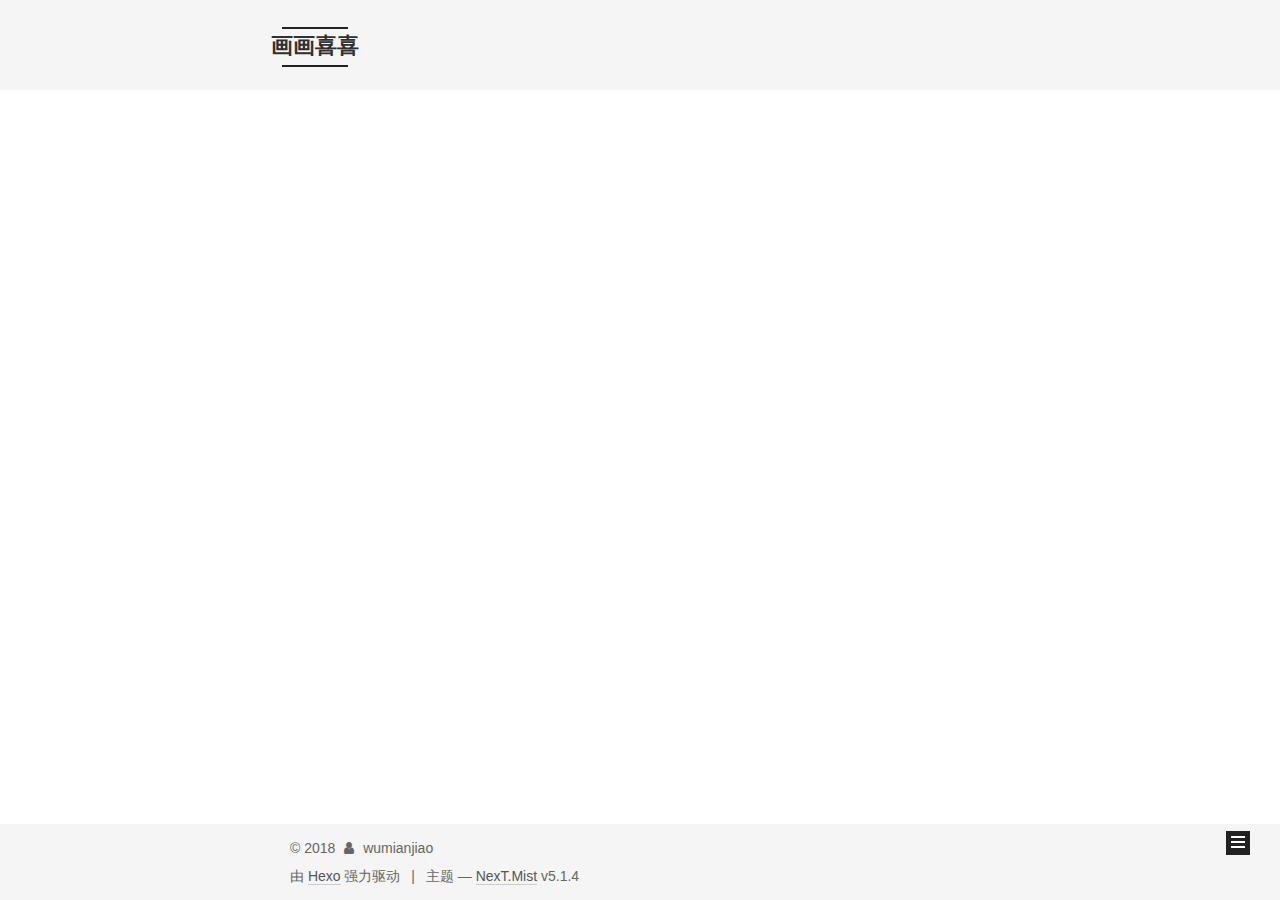
==== commit 02650824: "Site updated: 2018-09-06 09:16:10" ====
--- a/archives/index.html
+++ b/archives/index.html
@@ -5,7 +5,7 @@
   
 
 
-<html class="theme-next muse use-motion" lang="">
+<html class="theme-next mist use-motion" lang="zh-Hans">
 <head>
   <meta charset="UTF-8"/>
 <meta http-equiv="X-UA-Compatible" content="IE=edge" />
@@ -80,12 +80,12 @@
 
 
 <meta property="og:type" content="website">
-<meta property="og:title" content="Hexo">
+<meta property="og:title" content="画画喜喜">
 <meta property="og:url" content="http://yoursite.com/archives/index.html">
-<meta property="og:site_name" content="Hexo">
-<meta property="og:locale" content="default">
+<meta property="og:site_name" content="画画喜喜">
+<meta property="og:locale" content="zh-Hans">
 <meta name="twitter:card" content="summary">
-<meta name="twitter:title" content="Hexo">
+<meta name="twitter:title" content="画画喜喜">
 
 
 
@@ -93,7 +93,7 @@
   var NexT = window.NexT || {};
   var CONFIG = {
     root: '/',
-    scheme: 'Muse',
+    scheme: 'Mist',
     version: '5.1.4',
     sidebar: {"position":"left","display":"post","offset":12,"b2t":false,"scrollpercent":false,"onmobile":false},
     fancybox: true,
@@ -101,7 +101,7 @@
     motion: {"enable":true,"async":false,"transition":{"post_block":"fadeIn","post_header":"slideDownIn","post_body":"slideDownIn","coll_header":"slideLeftIn","sidebar":"slideUpIn"}},
     duoshuo: {
       userId: '0',
-      author: 'Author'
+      author: '博主'
     },
     algolia: {
       applicationID: '',
@@ -121,7 +121,7 @@
 
 
 
-  <title>Archive | Hexo</title>
+  <title>归档 | 画画喜喜</title>
   
 
 
@@ -133,7 +133,7 @@
 
 </head>
 
-<body itemscope itemtype="http://schema.org/WebPage" lang="default">
+<body itemscope itemtype="http://schema.org/WebPage" lang="zh-Hans">
 
   
   
@@ -151,12 +151,12 @@
     <div class="custom-logo-site-title">
       <a href="/"  class="brand" rel="start">
         <span class="logo-line-before"><i></i></span>
-        <span class="site-title">Hexo</span>
+        <span class="site-title">画画喜喜</span>
         <span class="logo-line-after"><i></i></span>
       </a>
     </div>
       
-        <p class="site-subtitle"></p>
+        <p class="site-subtitle">c++</p>
       
   </div>
 
@@ -181,17 +181,47 @@
             
               <i class="menu-item-icon fa fa-fw fa-home"></i> <br />
             
-            Home
+            首页
           </a>
         </li>
       
         
+        <li class="menu-item menu-item-about">
+          <a href="/about/" rel="section">
+            
+              <i class="menu-item-icon fa fa-fw fa-user"></i> <br />
+            
+            关于
+          </a>
+        </li>
+      
+        
+        <li class="menu-item menu-item-tags">
+          <a href="/tags/" rel="section">
+            
+              <i class="menu-item-icon fa fa-fw fa-tags"></i> <br />
+            
+            标签
+          </a>
+        </li>
+      
+        
+        <li class="menu-item menu-item-categories">
+          <a href="/categories/" rel="section">
+            
+              <i class="menu-item-icon fa fa-fw fa-th"></i> <br />
+            
+            分类
+          </a>
+        </li>
+      
+        
         <li class="menu-item menu-item-archives">
           <a href="/archives/" rel="section">
             
               <i class="menu-item-icon fa fa-fw fa-archive"></i> <br />
             
-            Archives
+            归档
           </a>
         </li>
       
@@ -227,7 +257,7 @@
         
           
         
-        Um..! 1 post. Keep on posting.
+        嗯..! 目前共计 1 篇日志。 继续努力。
       </span>
 
       
@@ -314,7 +344,7 @@
         <div class="site-overview">
           <div class="site-author motion-element" itemprop="author" itemscope itemtype="http://schema.org/Person">
             
-              <p class="site-author-name" itemprop="name">John Doe</p>
+              <p class="site-author-name" itemprop="name">wumianjiao</p>
               <p class="site-description motion-element" itemprop="description"></p>
           </div>
 
@@ -326,7 +356,7 @@
                 <a href="/archives/">
               
                   <span class="site-state-item-count">1</span>
-                  <span class="site-state-item-name">posts</span>
+                  <span class="site-state-item-name">日志</span>
                 </a>
               </div>
             
@@ -370,13 +400,13 @@
   <span class="with-love">
     <i class="fa fa-user"></i>
   </span>
-  <span class="author" itemprop="copyrightHolder">John Doe</span>
+  <span class="author" itemprop="copyrightHolder">wumianjiao</span>
 
   
 </div>
 
 
-  <div class="powered-by">Powered by <a class="theme-link" target="_blank" href="https://hexo.io">Hexo</a></div>
+  <div class="powered-by">由 <a class="theme-link" target="_blank" href="https://hexo.io">Hexo</a> 强力驱动</div>
 
 
 
@@ -384,7 +414,7 @@
 
 
 
-  <div class="theme-info">Theme &mdash; <a class="theme-link" target="_blank" href="https://github.com/iissnan/hexo-theme-next">NexT.Muse</a> v5.1.4</div>
+  <div class="theme-info">主题 &mdash; <a class="theme-link" target="_blank" href="https://github.com/iissnan/hexo-theme-next">NexT.Mist</a> v5.1.4</div>
 
 
 
--- a/css/main.css
+++ b/css/main.css
@@ -226,51 +226,51 @@
   margin: 20px 0 15px;
 }
 h1 {
+  font-size: 24px;
+}
+@media (max-width: 767px) {
+  h1 {
+    font-size: 20px;
+  }
+}
+h2 {
   font-size: 22px;
 }
 @media (max-width: 767px) {
-  h1 {
+  h2 {
     font-size: 18px;
   }
 }
-h2 {
+h3 {
   font-size: 20px;
 }
 @media (max-width: 767px) {
-  h2 {
+  h3 {
     font-size: 16px;
   }
 }
-h3 {
+h4 {
   font-size: 18px;
 }
 @media (max-width: 767px) {
-  h3 {
+  h4 {
     font-size: 14px;
   }
 }
-h4 {
+h5 {
   font-size: 16px;
 }
 @media (max-width: 767px) {
-  h4 {
+  h5 {
     font-size: 12px;
   }
 }
-h5 {
+h6 {
   font-size: 14px;
 }
 @media (max-width: 767px) {
-  h5 {
+  h6 {
     font-size: 10px;
-  }
-}
-h6 {
-  font-size: 12px;
-}
-@media (max-width: 767px) {
-  h6 {
-    font-size: 8px;
   }
 }
 p {
@@ -940,8 +940,8 @@
   display: inline-block;
   padding: 0 20px;
   font-size: 14px;
-  color: #fff;
-  background: #222;
+  color: #555;
+  background: transparent;
   border: 2px solid #222;
   text-decoration: none;
   border-radius: 0;
@@ -1101,7 +1101,7 @@
 }
 .site-meta {
   margin: 0;
-  text-align: center;
+  text-align: left;
 }
 @media (max-width: 767px) {
   .site-meta {
@@ -1112,12 +1112,12 @@
   position: relative;
   display: inline-block;
   padding: 0 40px;
-  color: #fff;
+  color: #222;
   background: #222;
   border-bottom: none;
 }
 .brand:hover {
-  color: #fff;
+  color: #222;
 }
 .logo {
   display: inline-block;
@@ -1348,7 +1348,7 @@
 .posts-collapse {
   position: relative;
   z-index: 1010;
-  margin-left: 55px;
+  margin-left: 0;
 }
 .posts-collapse::after {
   content: " ";
@@ -1822,7 +1822,7 @@
   width: 4px;
   height: 4px;
   border-radius: 50%;
-  background: #aad41b;
+  background: #ff2e41;
 }
 .links-of-blogroll {
   font-size: 13px;
@@ -2585,78 +2585,322 @@
 .page-post-detail .comments {
   overflow: hidden;
 }
-@media (max-width: 767px) {
-  .header-inner,
-  .container .main-inner,
+h1,
+h2,
+h3,
+h4,
+h5,
+h6 {
+  margin: 20px 0 10px;
+}
+p {
+  margin: 0 0 25px 0;
+}
+a {
+  border-bottom-color: #ccc;
+}
+hr {
+  margin: 20px 0;
+  height: 2px;
+}
+.main-inner {
+  margin-top: 80px;
+}
+.header {
+  background: #f5f5f5;
+}
+.header-inner {
+  padding: 25px 0 20px;
+}
+.header-inner:before,
+.header-inner:after {
+  content: " ";
+  display: table;
+}
+.header-inner:after {
+  clear: both;
+}
+@media (max-width: 767px) {
+  .header-inner {
+    width: auto;
+    margin-bottom: 50px;
+    padding: 10px;
+  }
+}
+.site-meta {
+  float: left;
+  margin-left: -20px;
+  line-height: normal;
+}
+@media (max-width: 767px) {
+  .site-meta {
+    margin-left: 10px;
+  }
+}
+.site-meta .brand {
+  padding: 2px 1px;
+  background: none;
+}
+@media (max-width: 767px) {
+  .site-meta .brand {
+    display: block;
+  }
+}
+.site-meta .logo {
+  display: none;
+}
+.site-meta .site-title {
+  font-size: 22px;
+  font-weight: bolder;
+}
+@media (max-width: 767px) {
+  .site-meta .site-title {
+    line-height: 34px;
+  }
+}
+.logo-line-before,
+.logo-line-after {
+  display: block;
+  overflow: hidden;
+  margin: 0 auto;
+  width: 75%;
+}
+@media (max-width: 767px) {
+  .logo-line-before,
+  .logo-line-after {
+    display: none;
+  }
+}
+.logo-line-before i,
+.logo-line-after i {
+  position: relative;
+  display: block;
+  height: 2px;
+  background: #222;
+}
+@media (max-width: 767px) {
+  .logo-line-before i,
+  .logo-line-after i {
+    height: 3px;
+  }
+}
+.use-motion .logo-line-before i {
+  left: -100%;
+}
+.use-motion .logo-line-after i {
+  right: -100%;
+}
+.site-subtitle {
+  display: none;
+}
+.site-nav-toggle {
+  position: static;
+  float: right;
+}
+.menu {
+  float: right;
+  margin: 8px 0 0 0;
+}
+@media (max-width: 767px) {
+  .menu {
+    margin: 20px 0 0 0;
+    padding: 0;
+  }
+}
+.menu br {
+  display: none;
+}
+.menu .menu-item {
+  margin: 0;
+}
+@media (max-width: 767px) {
+  .menu .menu-item {
+    display: block;
+  }
+}
+.menu .menu-item a {
+  padding: 0 10px;
+  background: none;
+  border: none;
+  border-radius: 2px;
+  transition-property: background;
+}
+@media (max-width: 767px) {
+  .menu .menu-item a {
+    text-align: left;
+  }
+}
+.menu .menu-item a:hover {
+  background: #e1e1e1;
+}
+.menu a::before {
+  display: none;
+}
+@media (max-width: 767px) {
+  .menu a::before {
+    display: block;
+  }
+}
+@media (max-width: 767px) {
+  .menu {
+    float: none;
+  }
+}
+.site-search form {
+  display: none;
+}
+.posts-expand {
+  padding-top: 0;
+}
+.posts-expand .post-title,
+.posts-expand .post-meta {
+  text-align: left;
+}
+@media (max-width: 767px) {
+  .posts-expand .post-title,
+  .posts-expand .post-meta {
+    text-align: center;
+  }
+}
+.posts-expand .post-eof {
+  display: none;
+}
+.posts-expand .post {
+  margin-top: 120px;
+}
+.posts-expand .post:first-child {
+  margin-top: 0;
+}
+.posts-expand .post-meta {
+  margin-top: 5px;
+  margin-bottom: 20px;
+}
+.posts-expand .post-title {
+  position: relative;
+  font-size: 26px;
+  font-weight: 400;
+}
+@media (max-width: 767px) {
+  .posts-expand .post-title {
+    font-size: 22px;
+  }
+}
+@media (min-width: 1600px) {
+  .posts-expand .post-title {
+    font-size: 26px;
+  }
+}
+.posts-expand .post-title:hover:before {
+  background: #222;
+}
+@media (max-width: 767px) {
+  .posts-expand .post-body {
+    font-size: 12px;
+  }
+}
+.posts-expand .post-body img {
+  margin: 0;
+}
+.posts-expand .post-tags {
+  text-align: left;
+}
+.posts-expand .post-tags a {
+  padding: 1px 5px;
+  background: #f5f5f5;
+  border-bottom: none;
+}
+.posts-expand .post-tags a:hover {
+  background: #ccc;
+}
+.posts-expand .post-nav {
+  margin-top: 40px;
+}
+.post-button {
+  margin-top: 20px;
+  text-align: left;
+}
+.post-button a {
+  padding: 0;
+  font-size: 14px;
+  background: none;
+  border: none;
+  border-bottom: 2px solid #666;
+  transition-property: border;
+}
+@media (max-width: 767px) {
+  .post-button a {
+    font-size: 12px;
+  }
+}
+@media (min-width: 1600px) {
+  .post-button a {
+    font-size: 16px;
+  }
+}
+.post-button a:hover {
+  border-bottom-color: #222;
+}
+.links-of-blogroll-inline .links-of-blogroll-item {
+  display: inline-block;
+}
+.btn {
+  padding: 0 10px;
+  border-width: 2px;
+  border-radius: 0;
+}
+.headband {
+  display: none;
+}
+.site-search {
+  position: relative;
+  float: right;
+  margin-top: 5px;
+  padding-top: 3px;
+}
+@media (max-width: 767px) {
+  .site-search {
+    float: none;
+    padding: 0 10px;
+  }
+}
+@media (max-width: 767px) {
+  .container .main-inner {
+    width: auto;
+  }
+}
+.page-post-detail .post-title,
+.page-post-detail .post-meta {
+  text-align: center;
+}
+.page-post-detail .post-title:before {
+  display: none;
+}
+.page-post-detail .post-meta {
+  margin-bottom: 60px;
+}
+.pagination {
+  margin: 120px 0 0;
+  text-align: left;
+}
+@media (max-width: 767px) {
+  .pagination {
+    margin: 80px 10px 0;
+    text-align: center;
+  }
+}
+.footer {
+  margin-top: 80px;
+  padding: 10px 0;
+  background: #f5f5f5;
+  color: #666;
+}
+.footer-inner {
+  margin: 0 auto;
+  text-align: left;
+}
+@media (max-width: 767px) {
   .footer-inner {
     width: auto;
-  }
-}
-embed {
-  display: block;
-  margin: 0px auto 25px auto;
-}
-.custom-logo .site-meta-headline {
-  text-align: center;
-}
-.custom-logo .brand {
-  background: none;
-}
-.custom-logo .site-title {
-  margin: 10px auto 0;
-  font-size: 24px;
-  color: #222;
-}
-.custom-logo .site-title a {
-  border: none;
-}
-.custom-logo-image {
-  margin: 0 auto;
-  padding: 5px;
-  max-width: 150px;
-  background: #fff;
-}
-@media (max-width: 767px) {
-  .site-nav {
-    position: absolute;
-    left: 0;
-    top: 52px;
-    margin: 0;
-    width: 100%;
-    padding: 0;
-    background: #fff;
-    border-bottom: 1px solid #ddd;
-    z-index: 1030;
-  }
-}
-@media (max-width: 767px) {
-  .menu {
-    text-align: left;
-  }
-}
-@media (max-width: 767px) {
-  .menu .menu-item {
-    display: block;
-    margin: 0 10px;
-    vertical-align: top;
-  }
-}
-@media (max-width: 767px) {
-  .menu .menu-item br {
-    display: none;
-  }
-}
-@media (max-width: 767px) {
-  .menu .menu-item a {
-    padding: 5px 10px;
-  }
-}
-.menu .menu-item .fa {
-  margin-right: 0;
-}
-.site-search form {
-  display: none;
-}
-.links-of-blogroll-inline .links-of-blogroll-item {
-  display: inline-block;
-}
+    text-align: center;
+  }
+}
